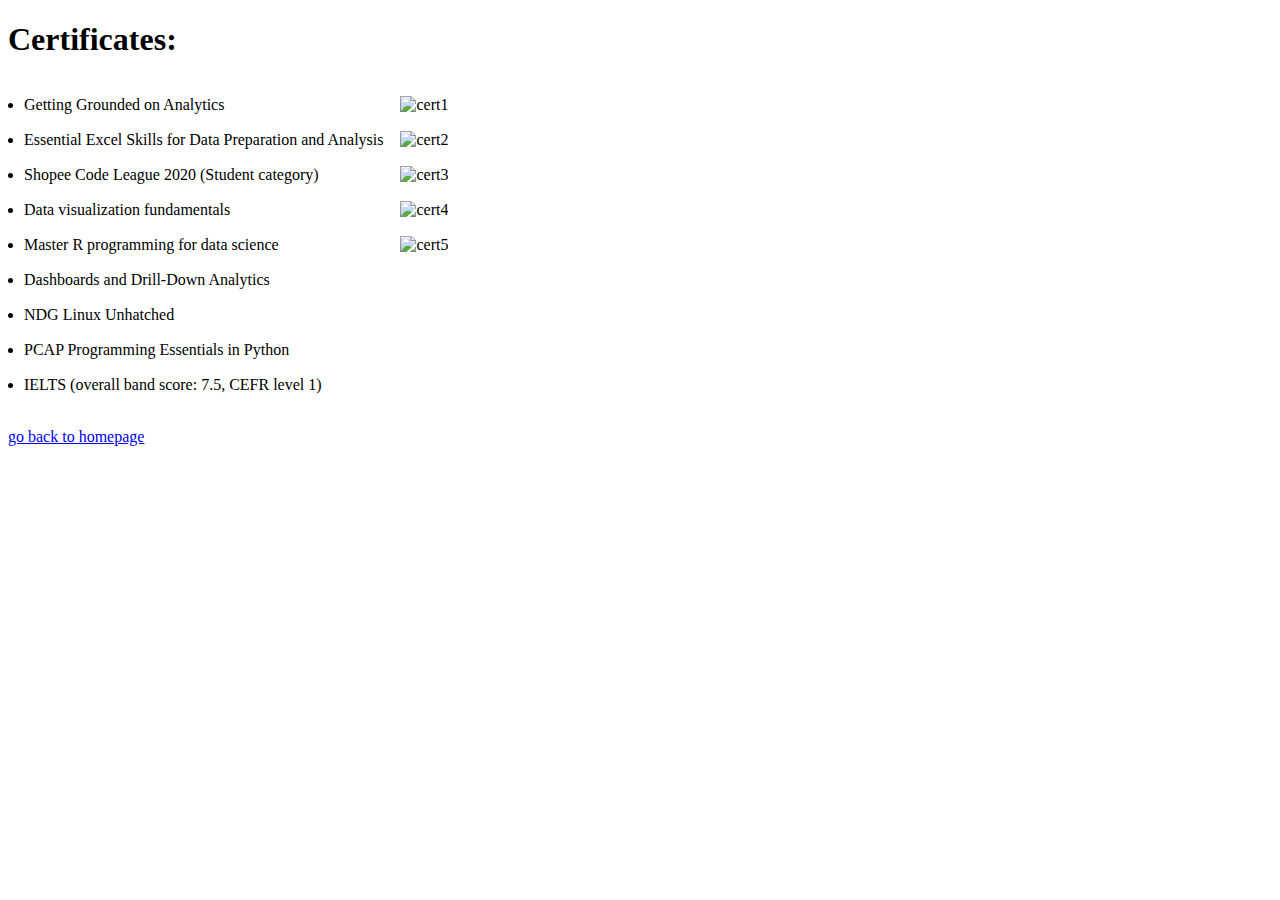
==== certificates.html @ 5db117c2 "Add files via upload" ====
<!DOCTYPE html>
<html lang="en" dir="ltr">
  <head>
    <meta charset="utf-8">
    <title>Certificates</title>
    <link rel="stylesheet" href="css/styles.css">
  </head>
  <body>
    <h1><strong>Certificates:</strong></h1>
    <table cellspacing="15">
      <tr>
        <td><li>Getting Grounded on Analytics</li></td>
        <td><img src="images/getting grounded analytics.png" alt="cert1"></td>
      </tr>
      <tr>
        <td><li>Essential Excel Skills for Data Preparation and Analysis</li></td>
        <td><img src="images/excel.png" alt="cert2"></td>
      </tr>
      <tr>
        <td><li>Shopee Code League 2020 (Student category)</li></td>
        <td><img src="images/shopee code league.png" alt="cert3"></td>
      </tr>
      <tr>
        <td><li>Data visualization fundamentals</li></td>
        <td><img src="images/data visualization.png" alt="cert4"></td>
      </tr>
      <tr>
        <td><li>Master R programming for data science</li></td>
        <td><img src="images/R-Prog.png" alt="cert5"></td>
      </tr>
      <tr>
        <td><li>Dashboards and Drill-Down Analytics</li></td>
        <td><img src="images/dashboard.png" alt=""></td>
      </tr>
      <tr>
        <td><li>NDG Linux Unhatched</li></td>
        <td><img src="images/linux.png" alt=""></td>
      </tr>
      <tr>
        <td><li>PCAP Programming Essentials in Python</li></td>
        <td><img src="images/Python.png" alt=""></td>
      </tr>
      <tr>
        <td><li>IELTS (overall band score: 7.5, CEFR level 1)</li></td>
        <td><img src="images/ielts.jpg" alt=""></td>
      </tr>
    </table>
    <br>
    <a href="index.html">go back to homepage</a>
  </body>
</html>
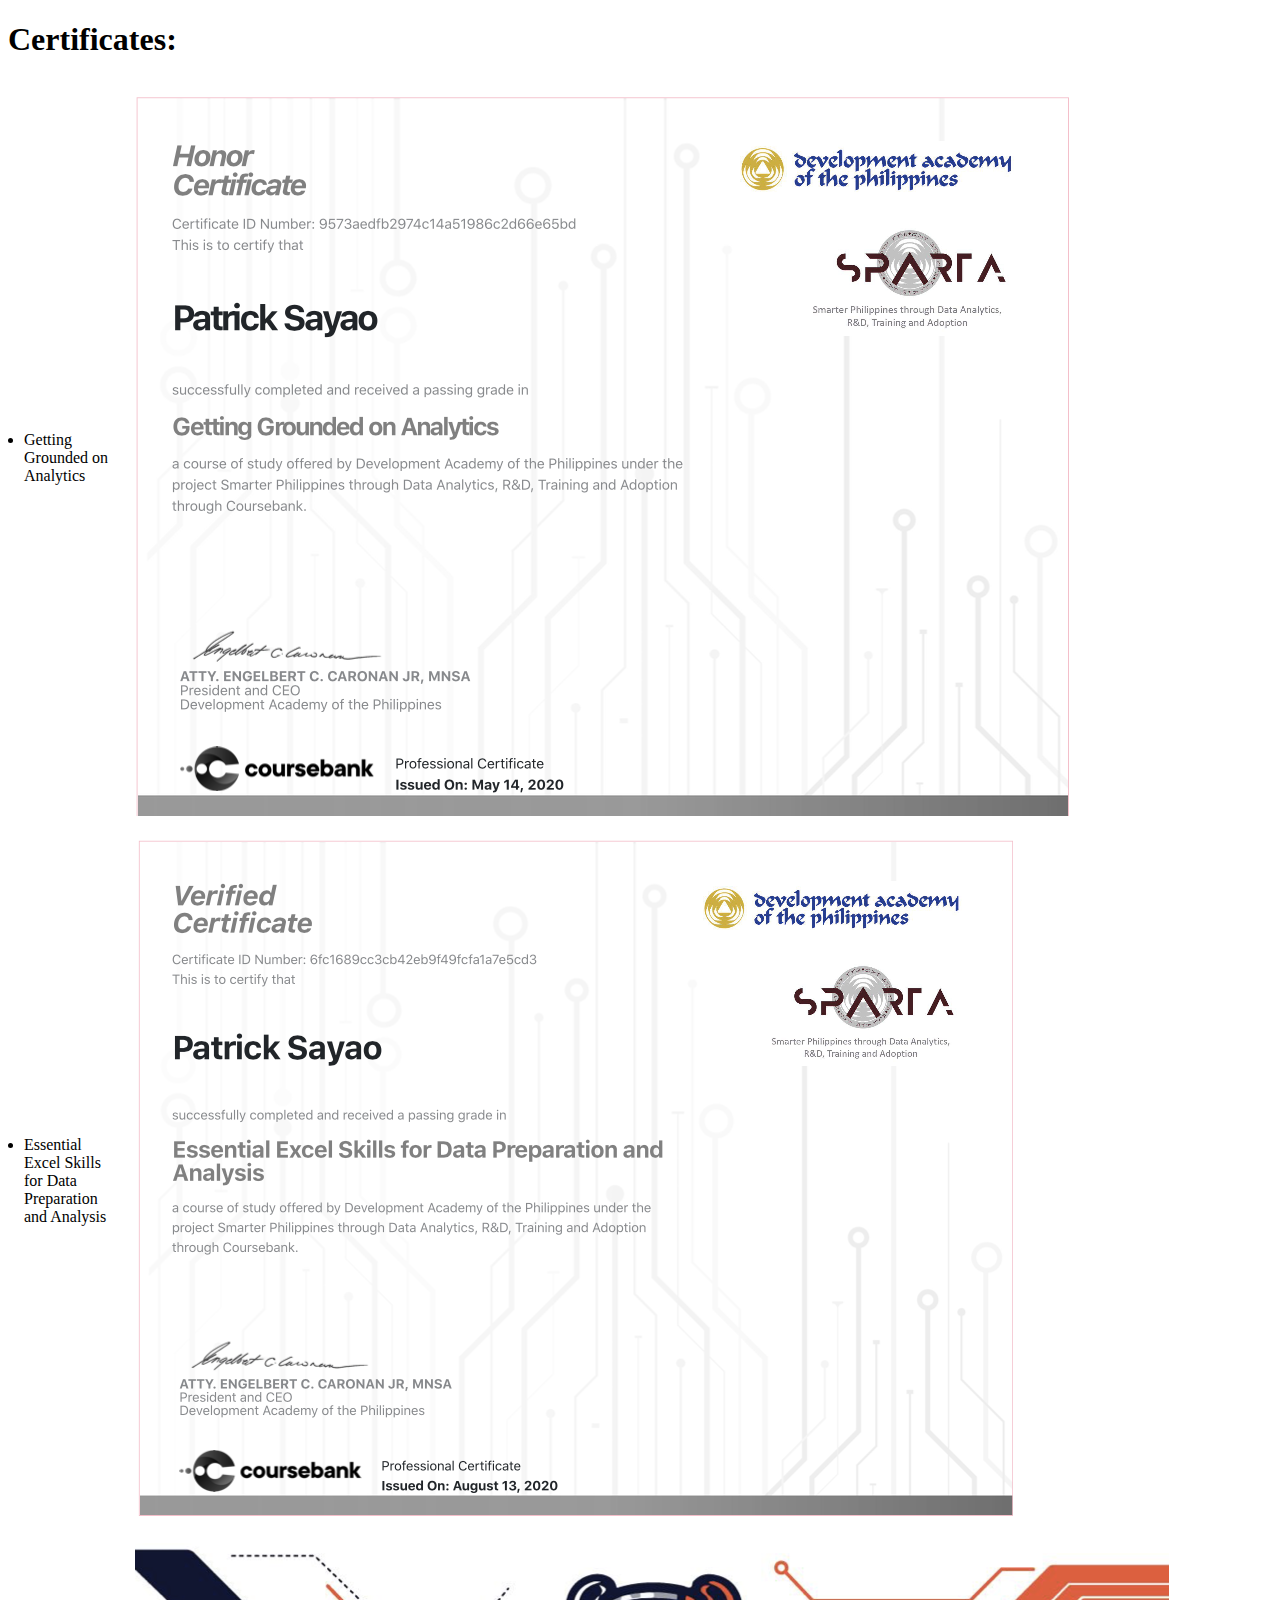
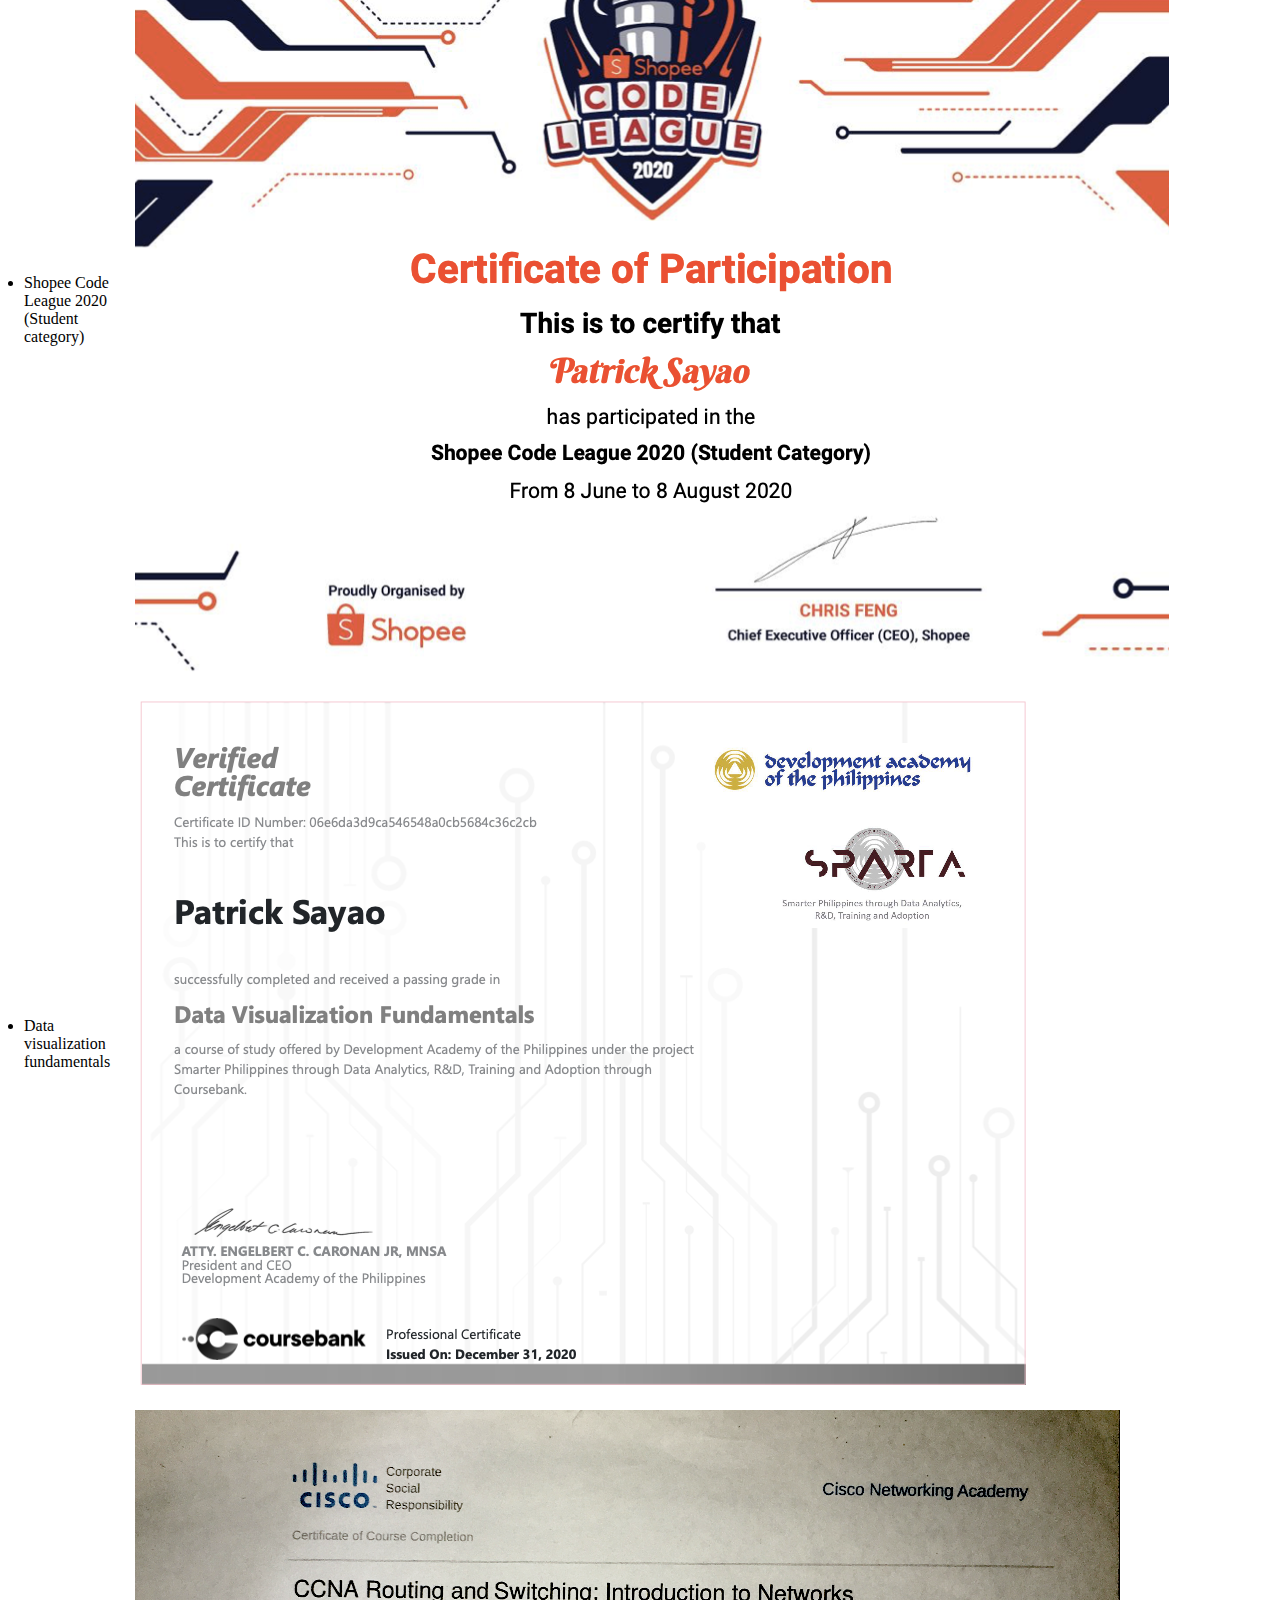
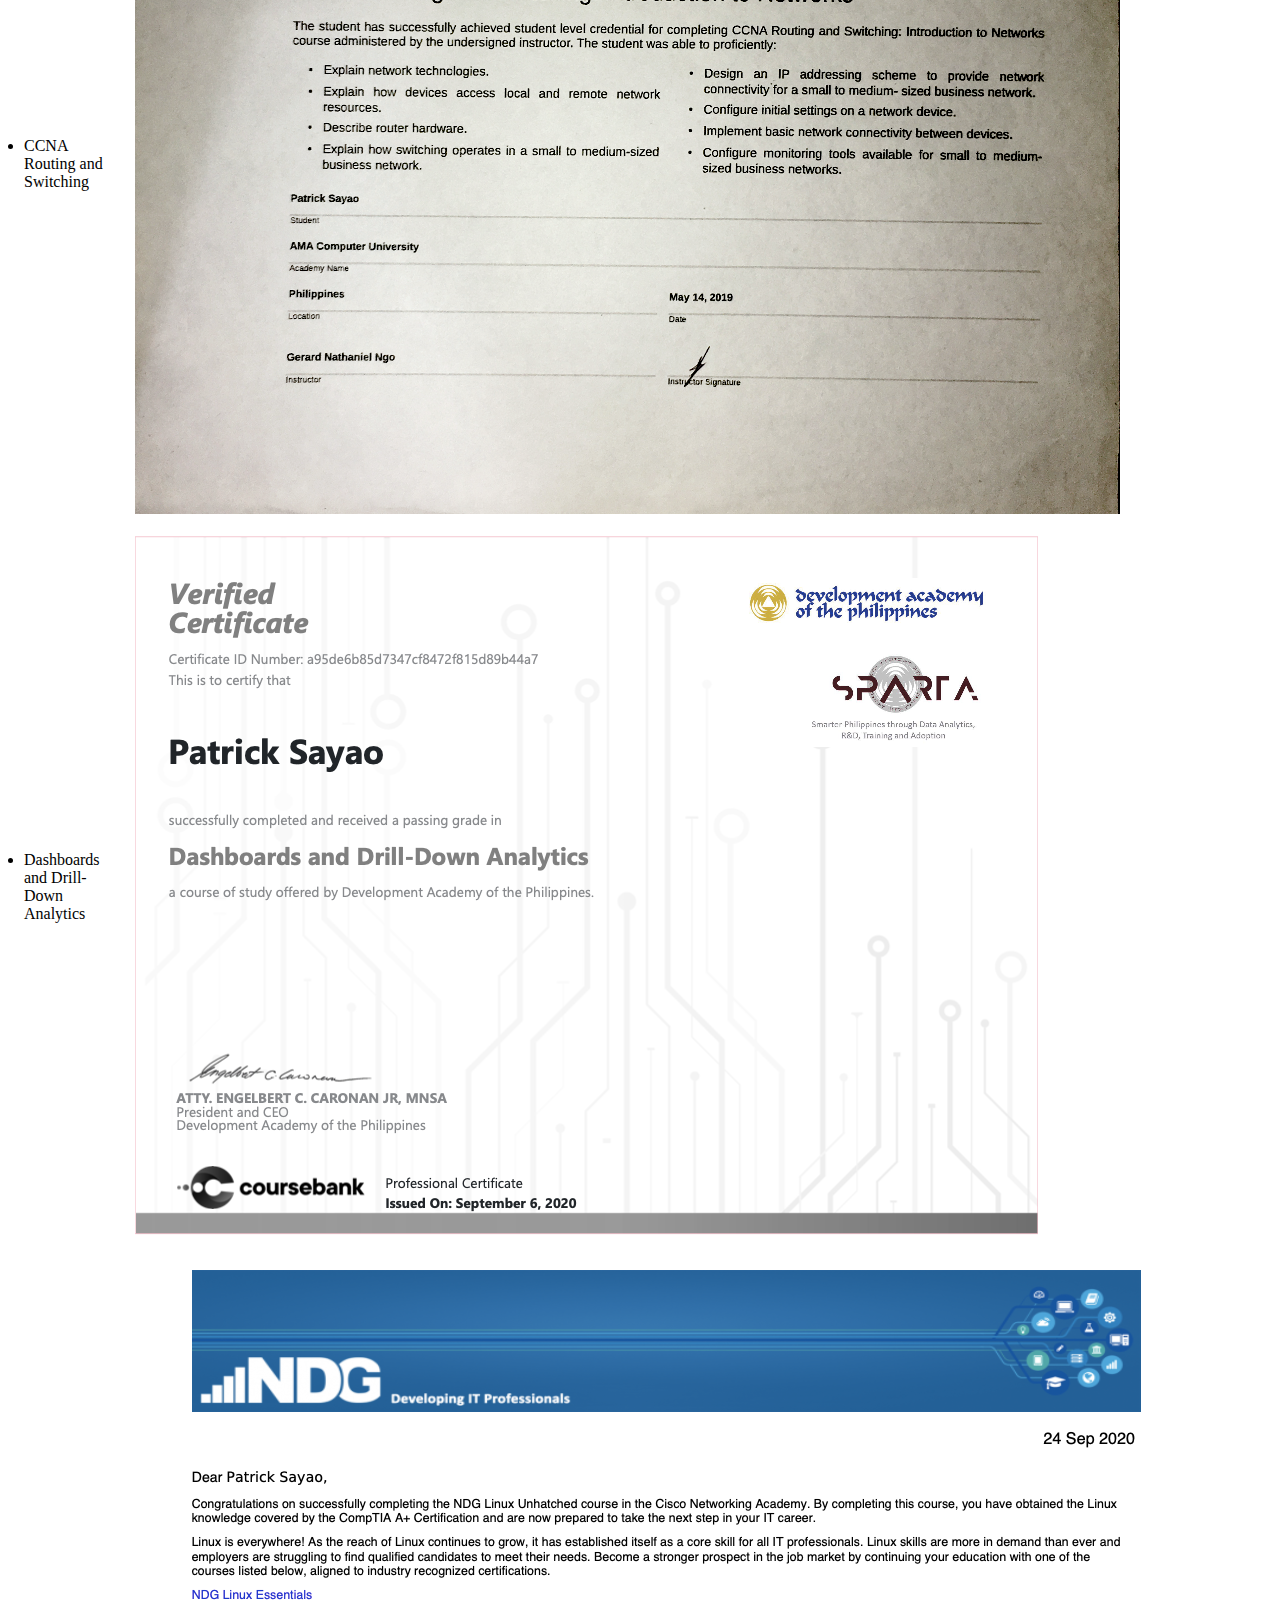
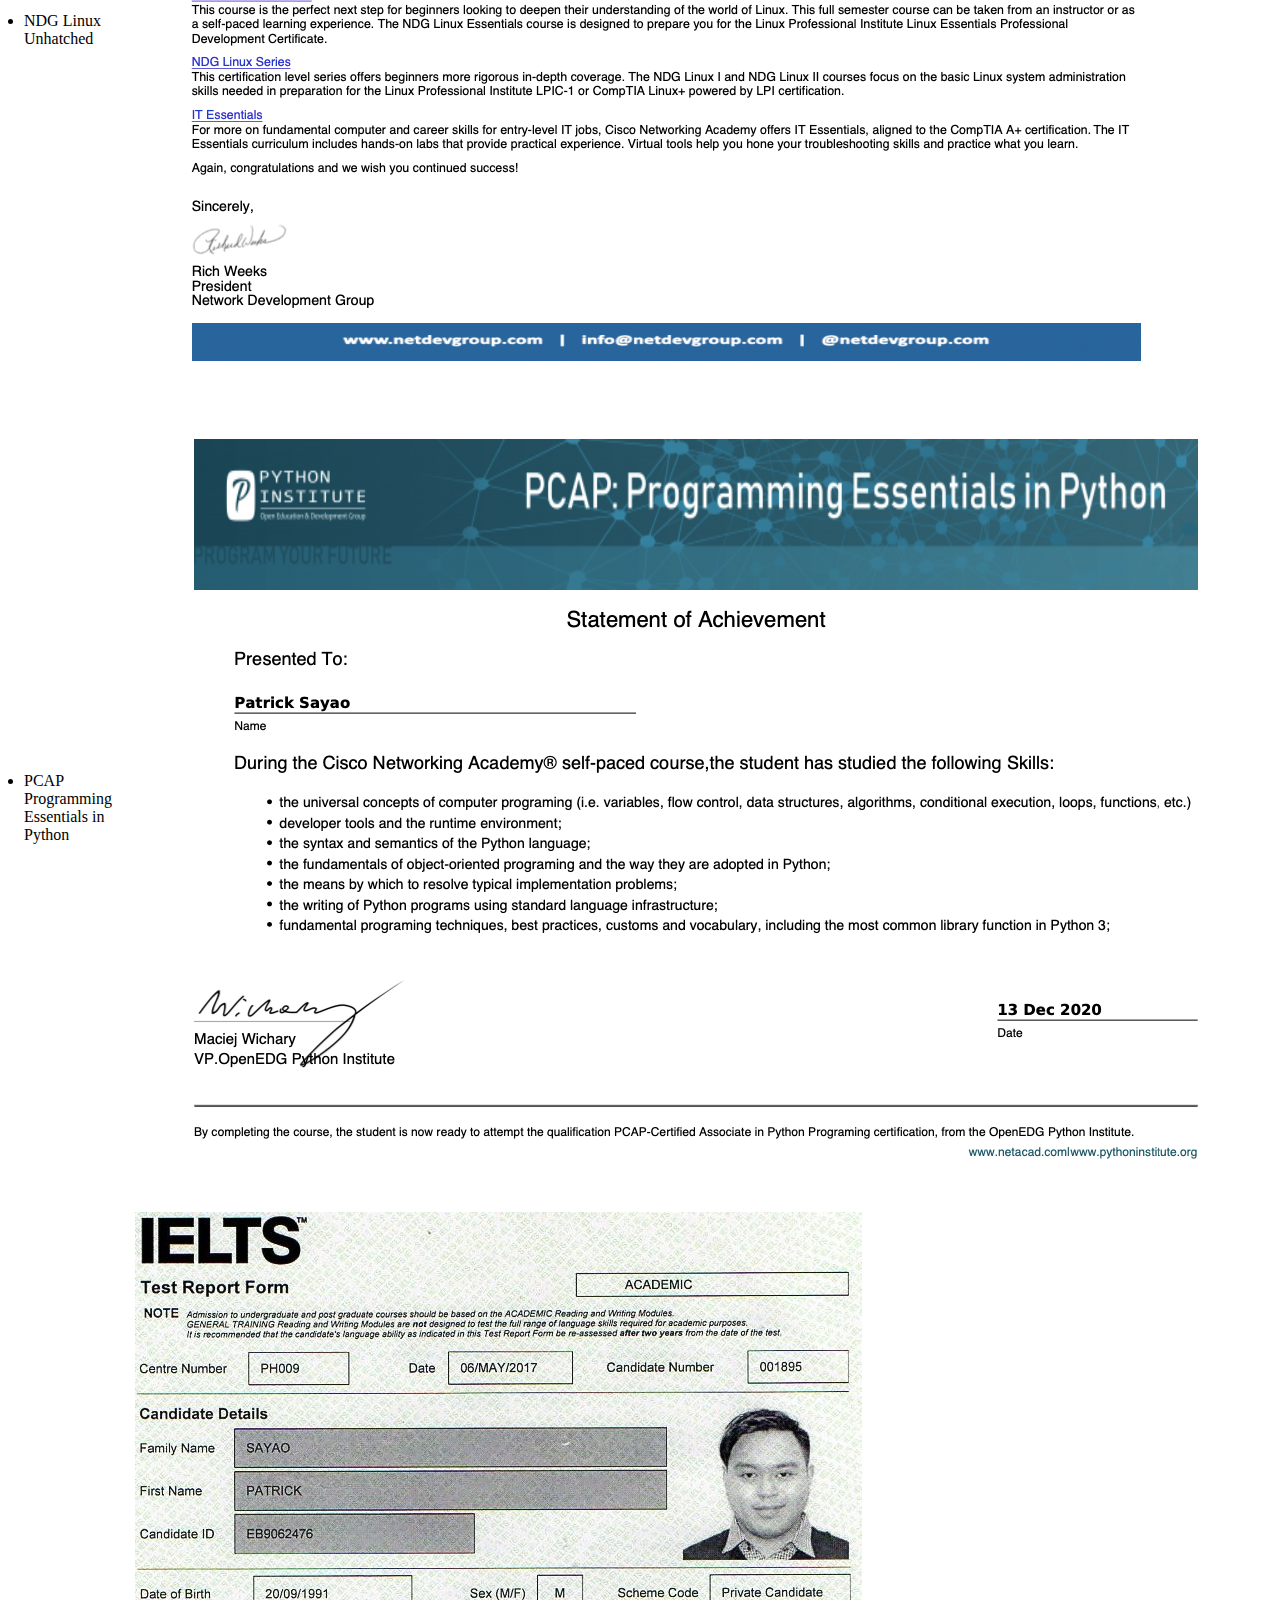
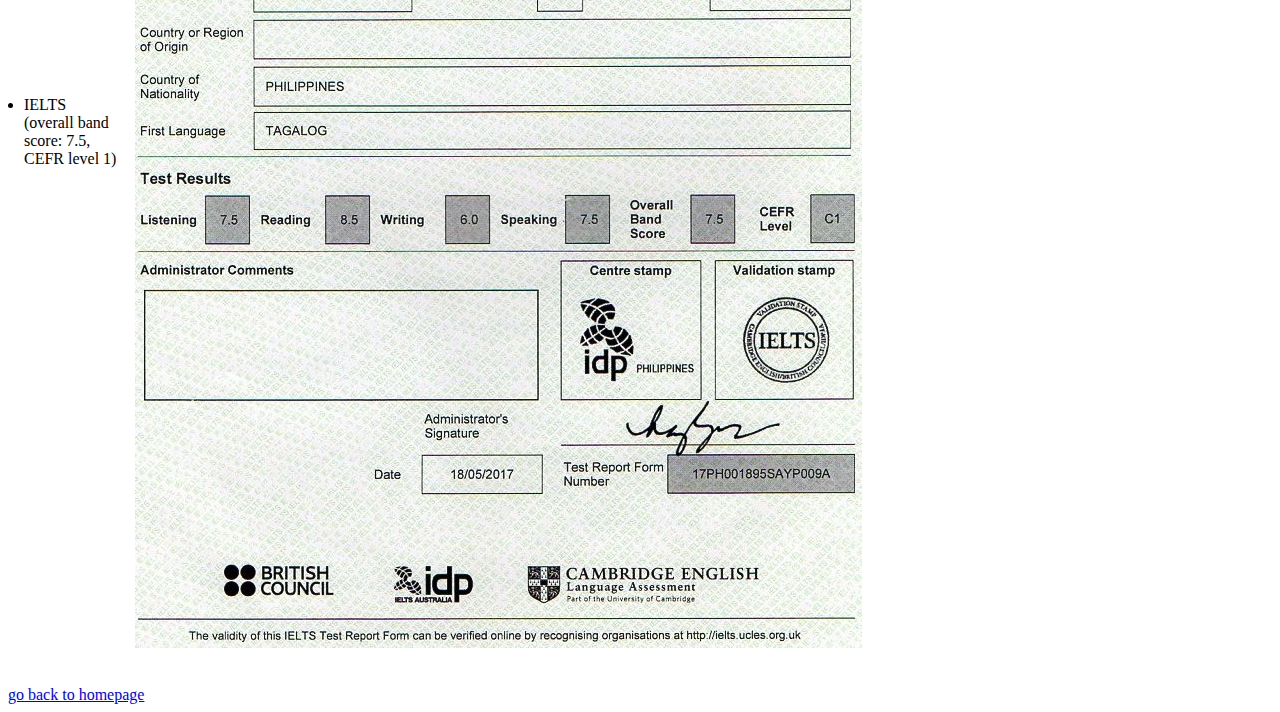
==== commit e8a5f7e7: "Add files via upload" ====
--- a/certificates.html
+++ b/certificates.html
@@ -25,8 +25,8 @@
         <td><img src="images/data visualization.png" alt="cert4"></td>
       </tr>
       <tr>
-        <td><li>Master R programming for data science</li></td>
-        <td><img src="images/R-Prog.png" alt="cert5"></td>
+        <td><li>CCNA Routing and Switching</li></td>
+        <td><img src="images/CCNA.png" alt="cert5"></td>
       </tr>
       <tr>
         <td><li>Dashboards and Drill-Down Analytics</li></td>
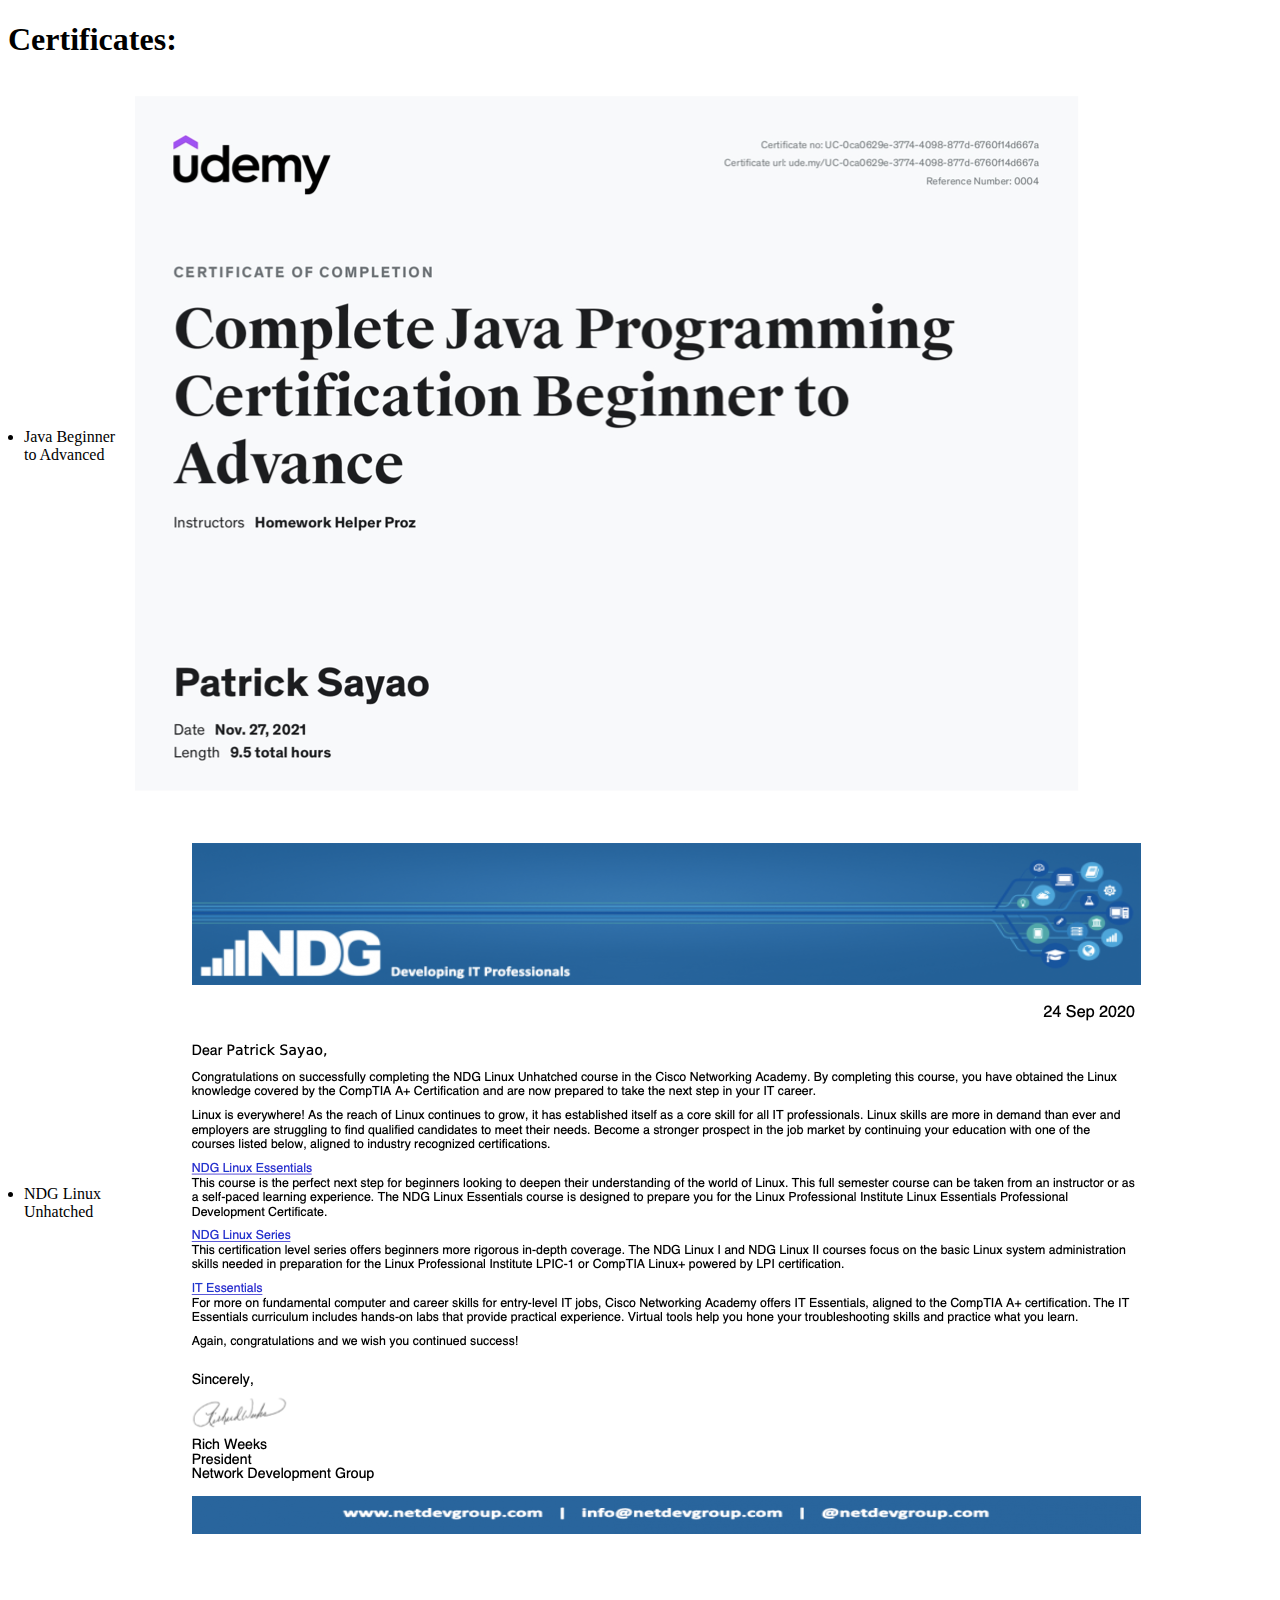
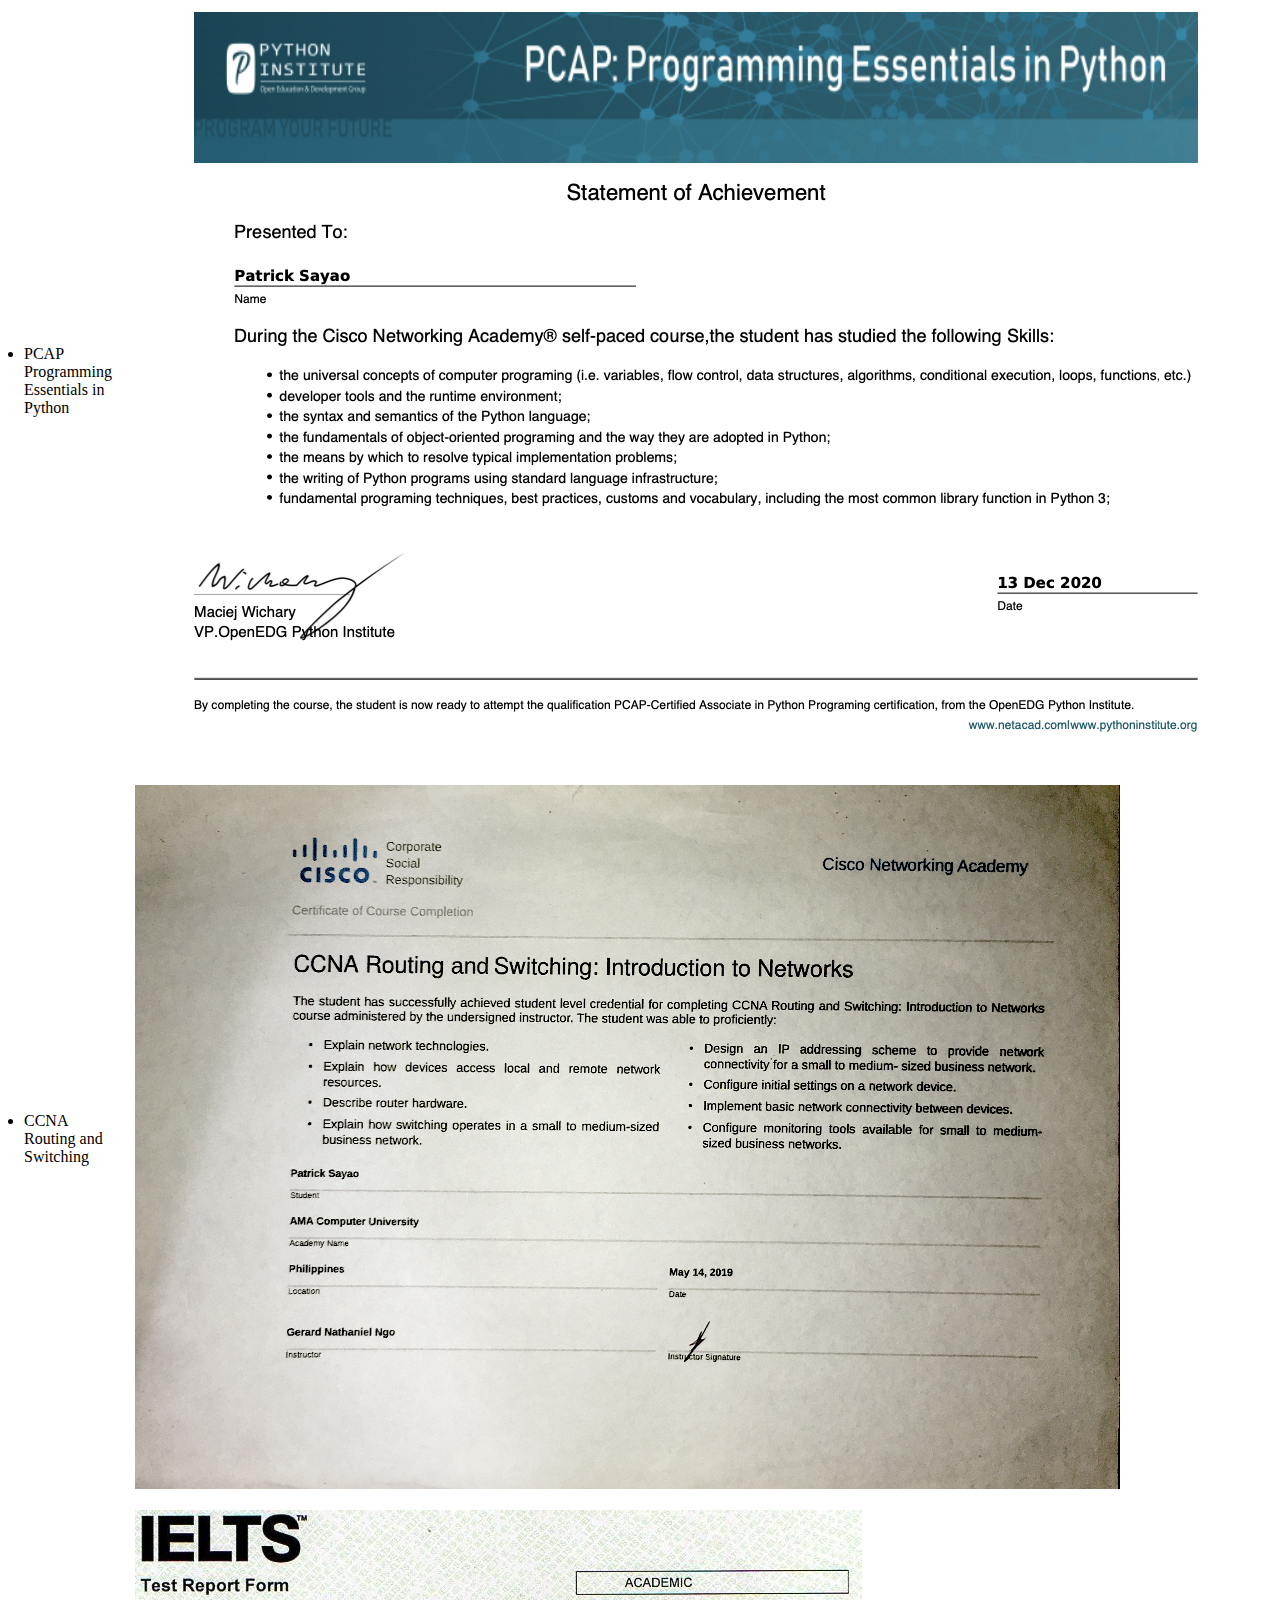
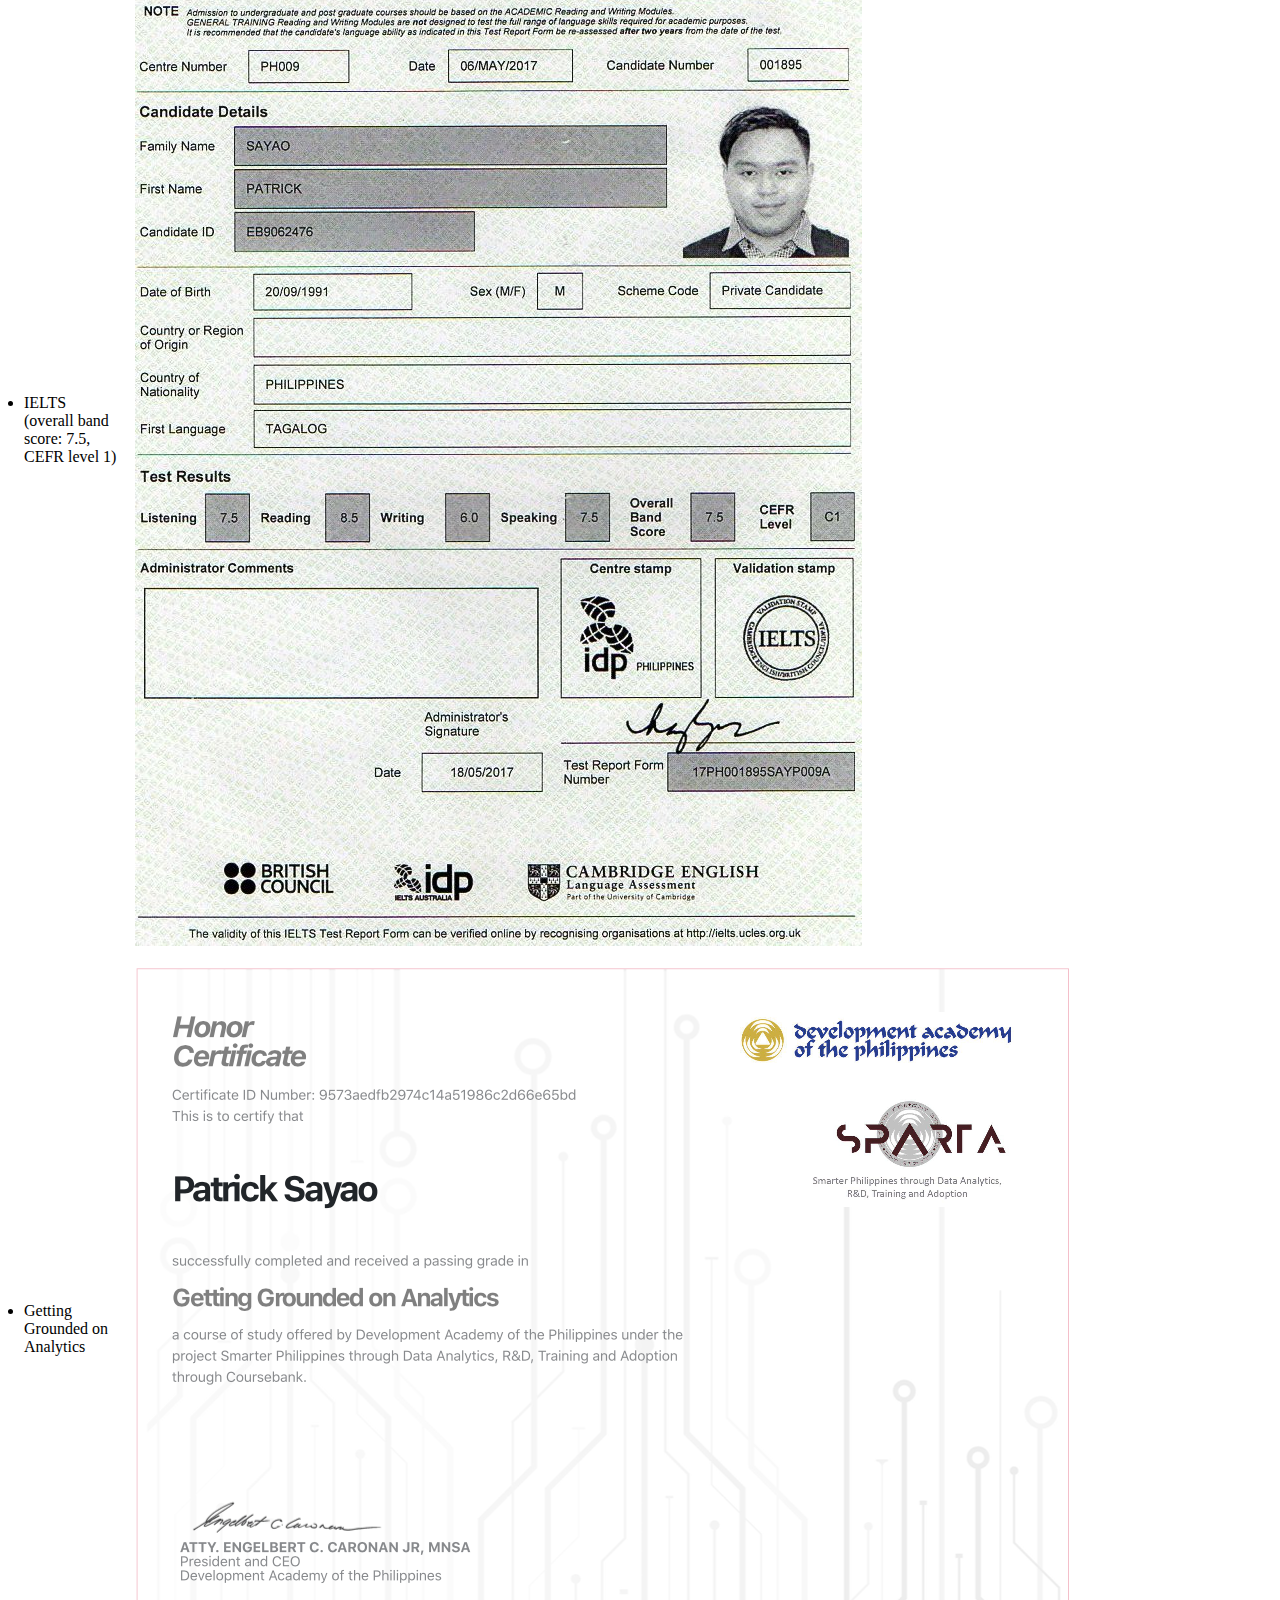
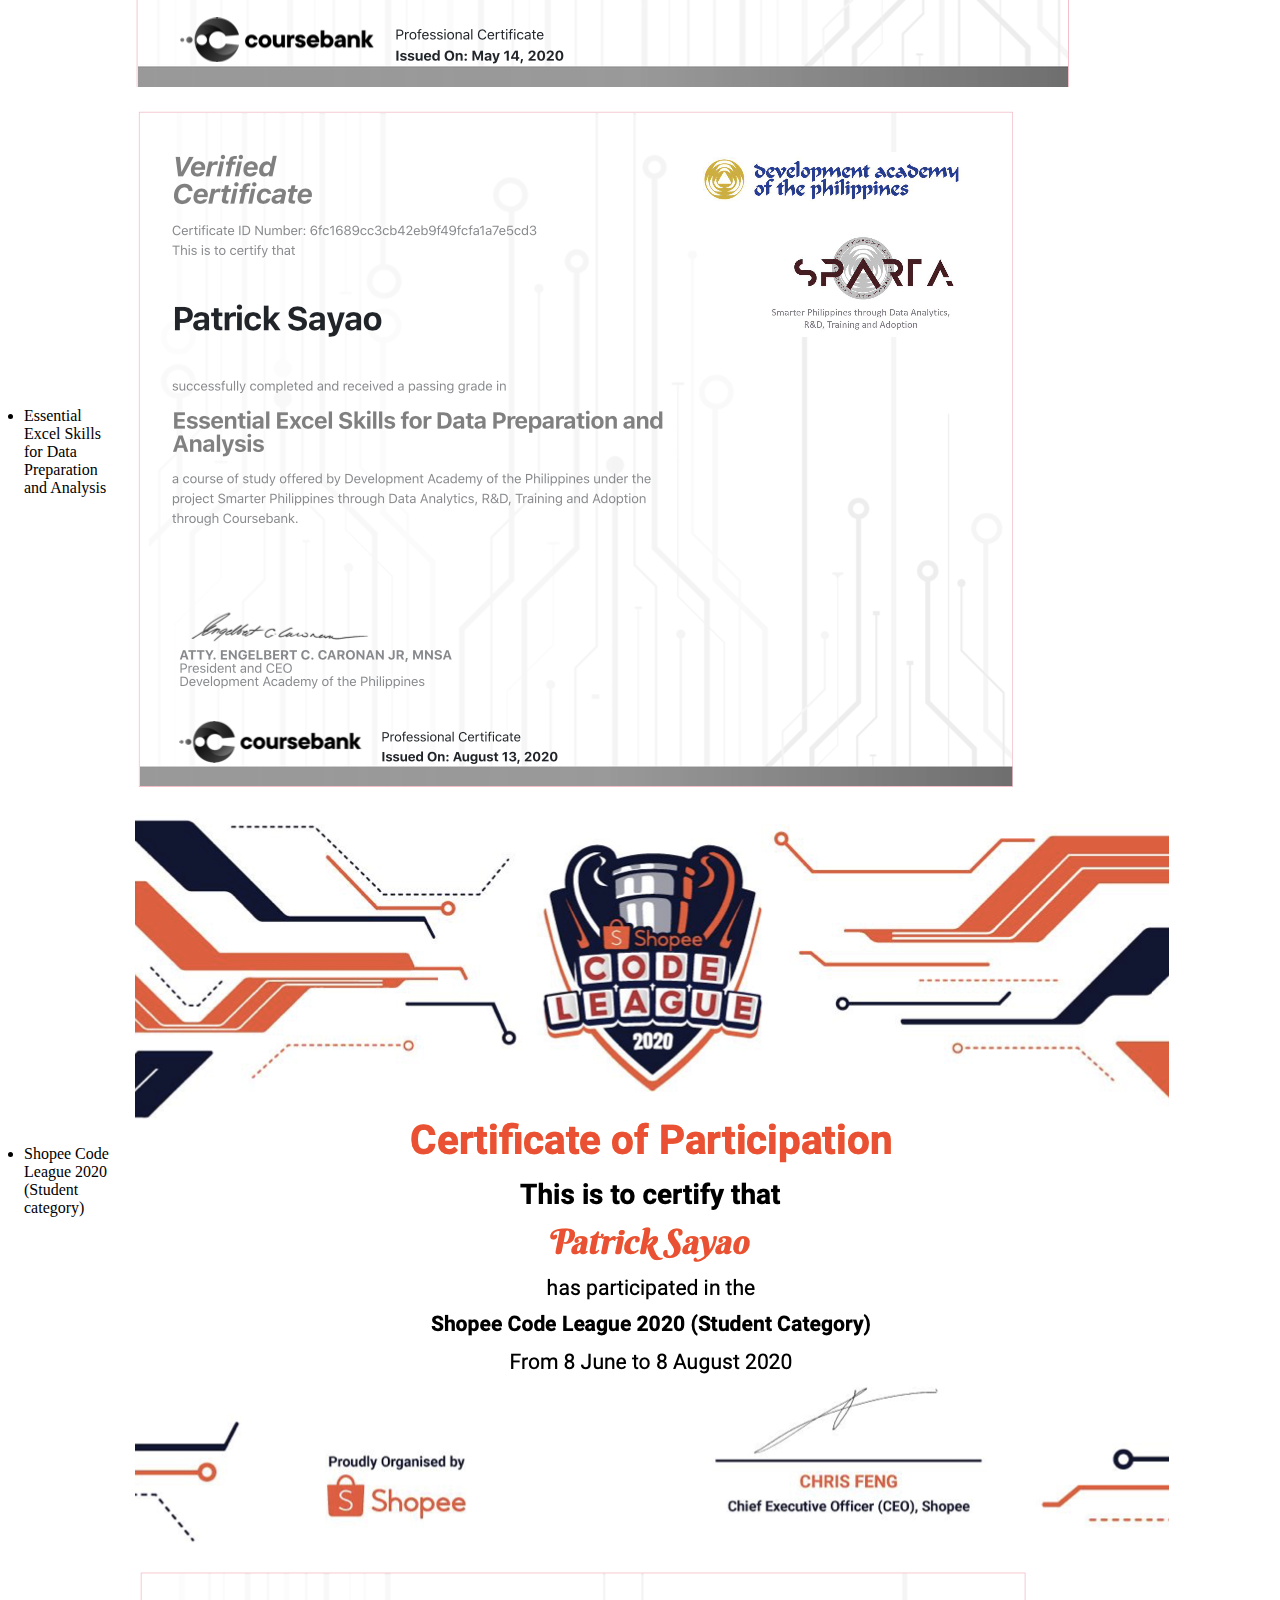
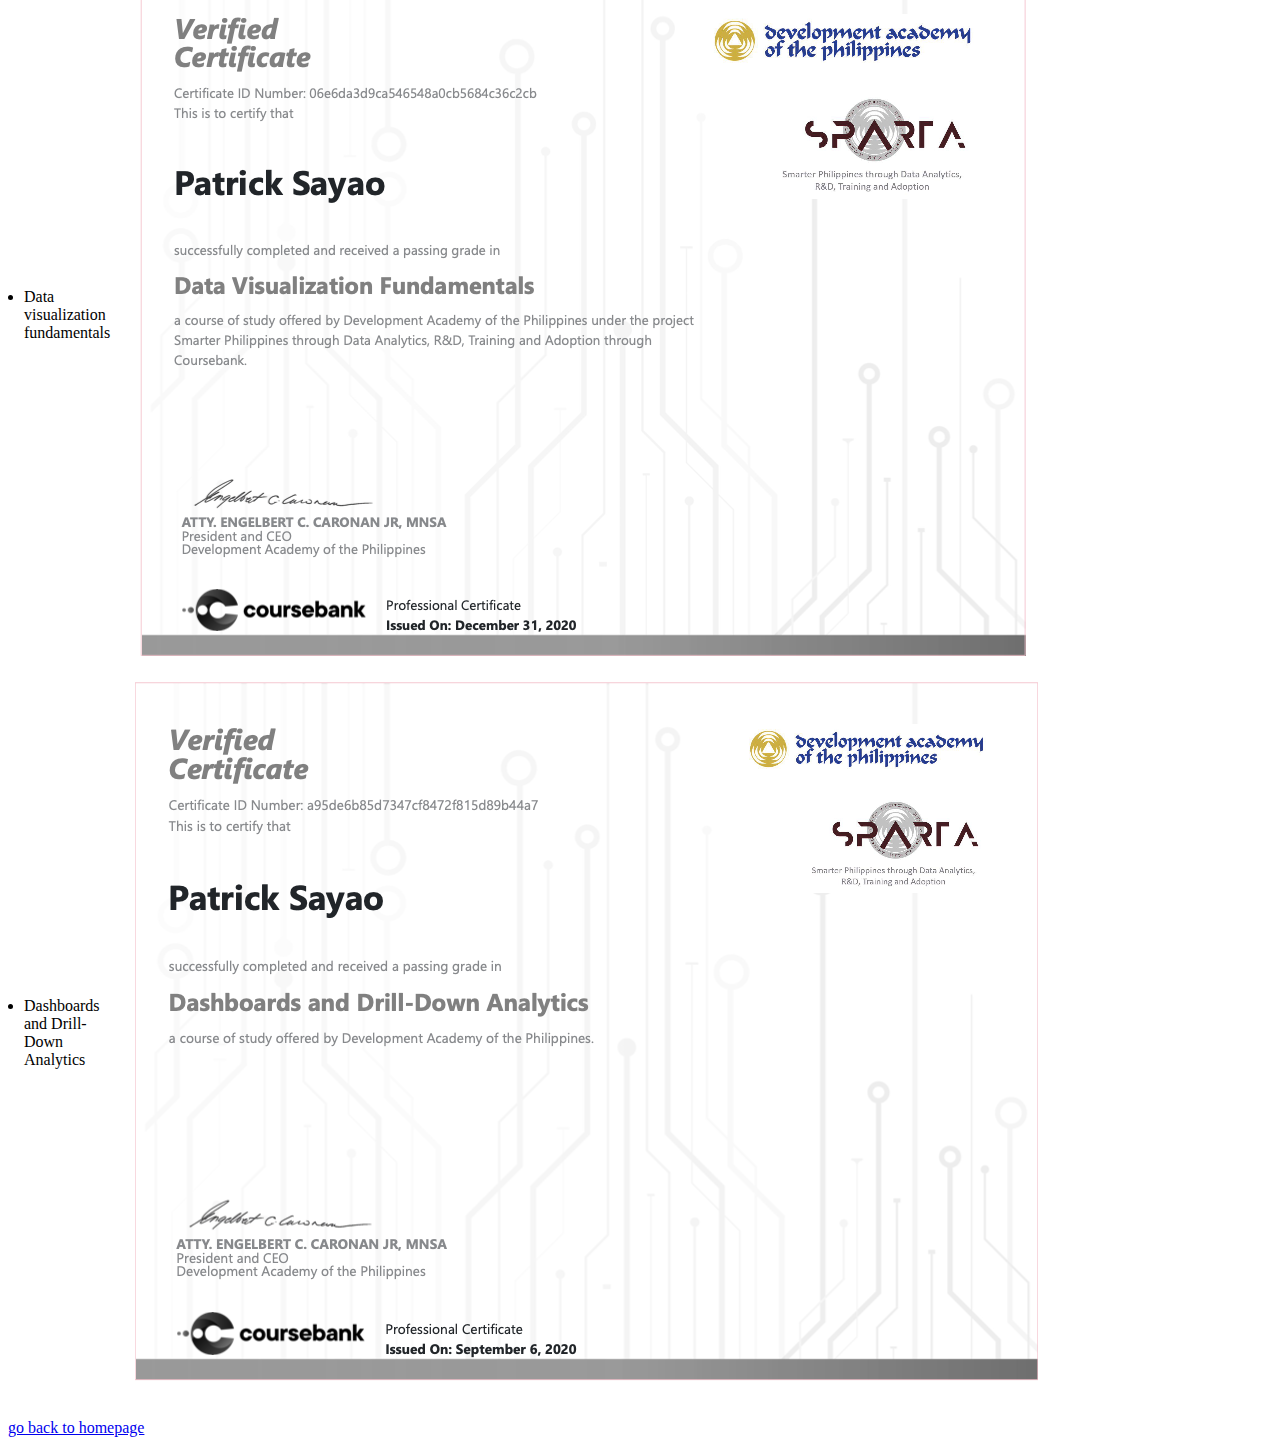
==== commit 14bad0ff: "Add files via upload" ====
--- a/certificates.html
+++ b/certificates.html
@@ -8,6 +8,27 @@
   <body>
     <h1><strong>Certificates:</strong></h1>
     <table cellspacing="15">
+      <tr>
+        <td><li>Java Beginner to Advanced</li></td>
+        <td><img src="images/java-cert.png" alt=""></td>
+      </tr>
+      <tr>
+      <tr>
+        <td><li>NDG Linux Unhatched</li></td>
+        <td><img src="images/linux.png" alt=""></td>
+      </tr>
+      <tr>
+        <td><li>PCAP Programming Essentials in Python</li></td>
+        <td><img src="images/Python.png" alt=""></td>
+      </tr>
+      <tr>
+        <td><li>CCNA Routing and Switching</li></td>
+        <td><img src="images/CCNA.png" alt="cert5"></td>
+      </tr>
+      <tr>
+        <td><li>IELTS (overall band score: 7.5, CEFR level 1)</li></td>
+        <td><img src="images/ielts.jpg" alt=""></td>
+      </tr>
       <tr>
         <td><li>Getting Grounded on Analytics</li></td>
         <td><img src="images/getting grounded analytics.png" alt="cert1"></td>
@@ -25,24 +46,8 @@
         <td><img src="images/data visualization.png" alt="cert4"></td>
       </tr>
       <tr>
-        <td><li>CCNA Routing and Switching</li></td>
-        <td><img src="images/CCNA.png" alt="cert5"></td>
-      </tr>
-      <tr>
         <td><li>Dashboards and Drill-Down Analytics</li></td>
         <td><img src="images/dashboard.png" alt=""></td>
-      </tr>
-      <tr>
-        <td><li>NDG Linux Unhatched</li></td>
-        <td><img src="images/linux.png" alt=""></td>
-      </tr>
-      <tr>
-        <td><li>PCAP Programming Essentials in Python</li></td>
-        <td><img src="images/Python.png" alt=""></td>
-      </tr>
-      <tr>
-        <td><li>IELTS (overall band score: 7.5, CEFR level 1)</li></td>
-        <td><img src="images/ielts.jpg" alt=""></td>
       </tr>
     </table>
     <br>
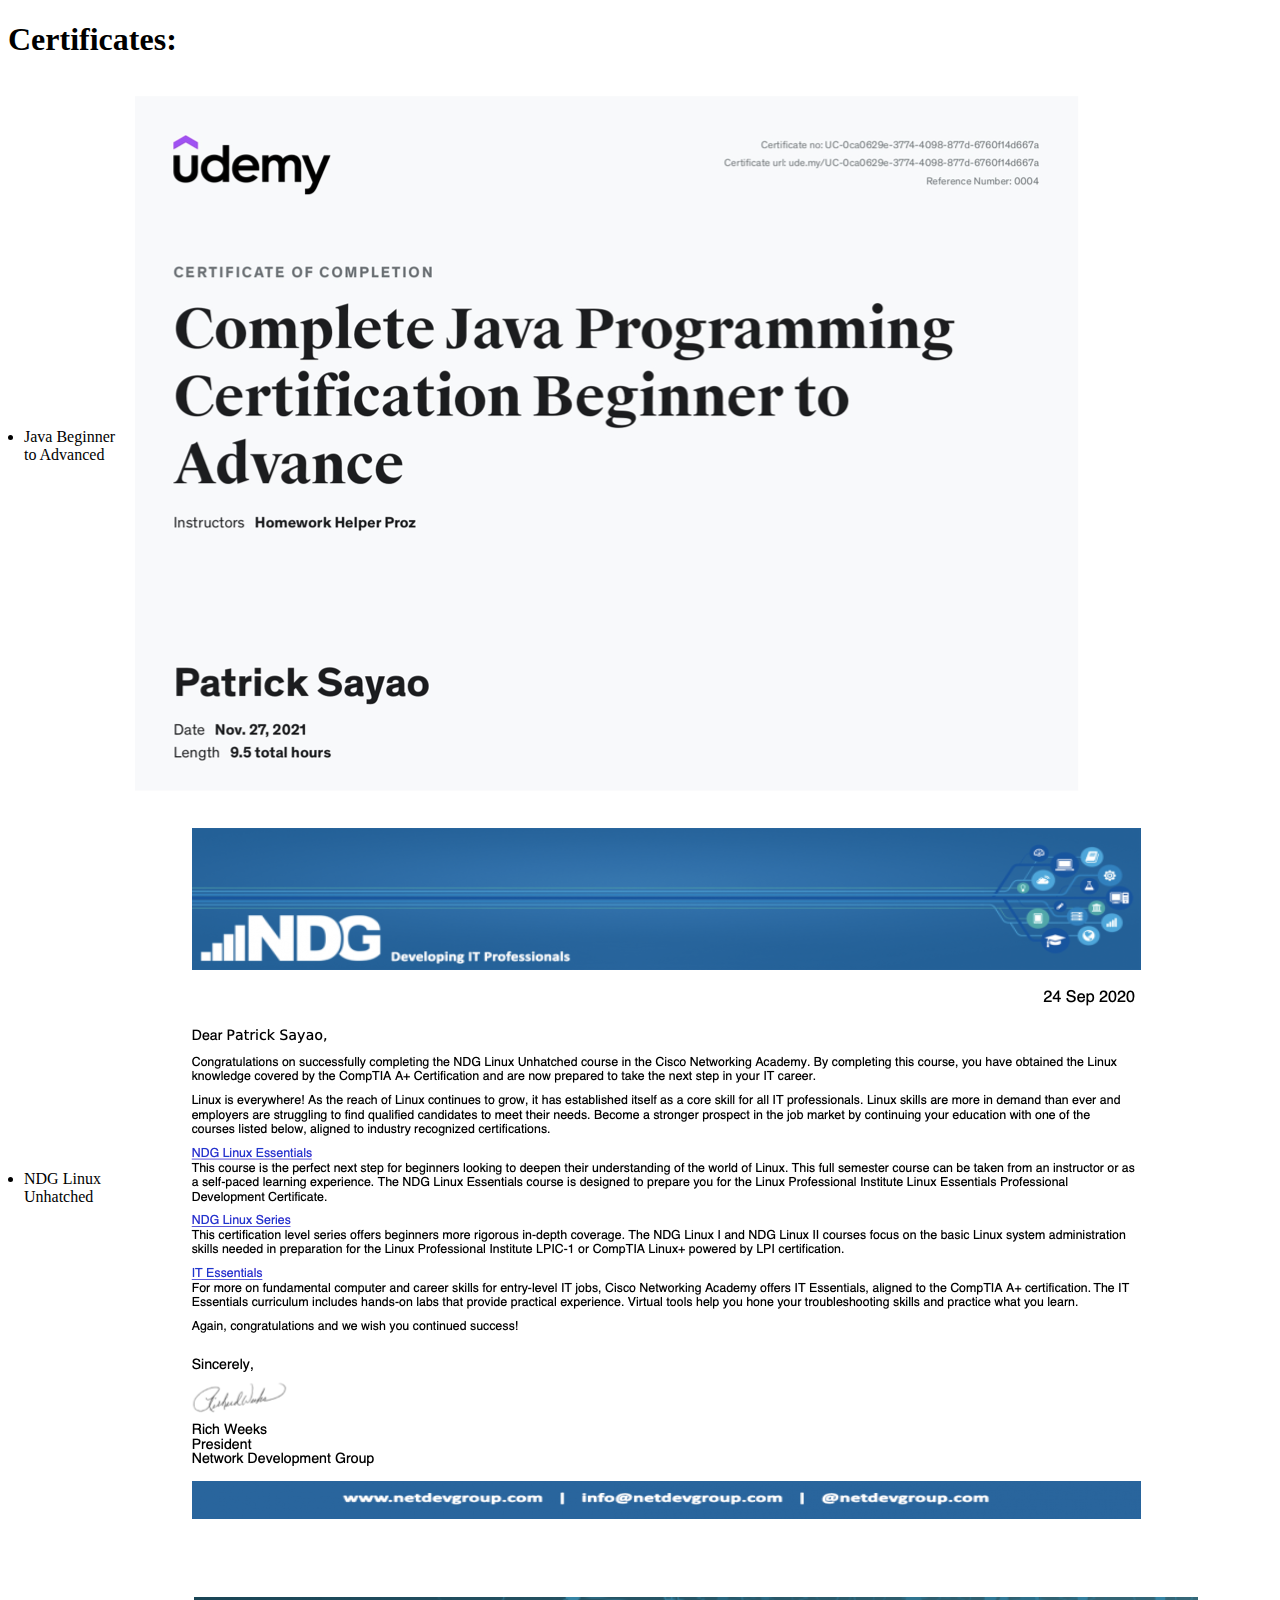
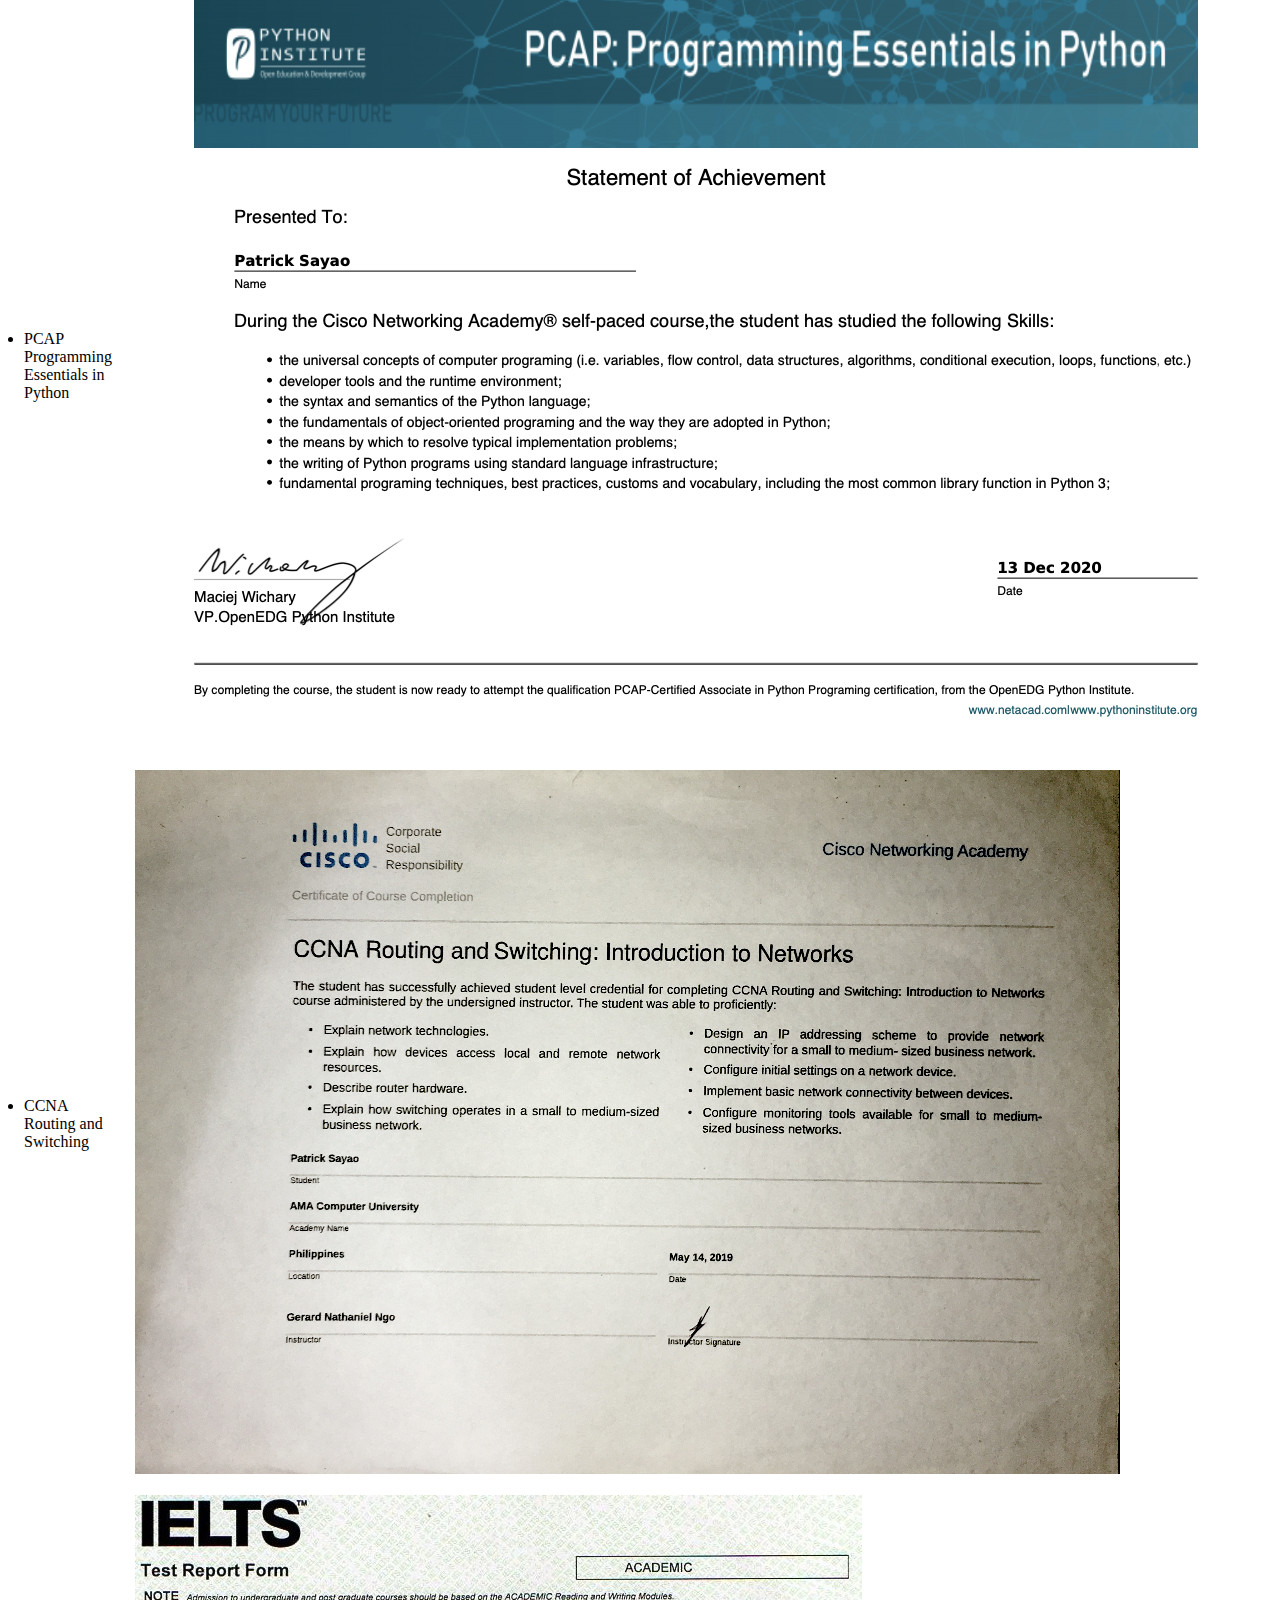
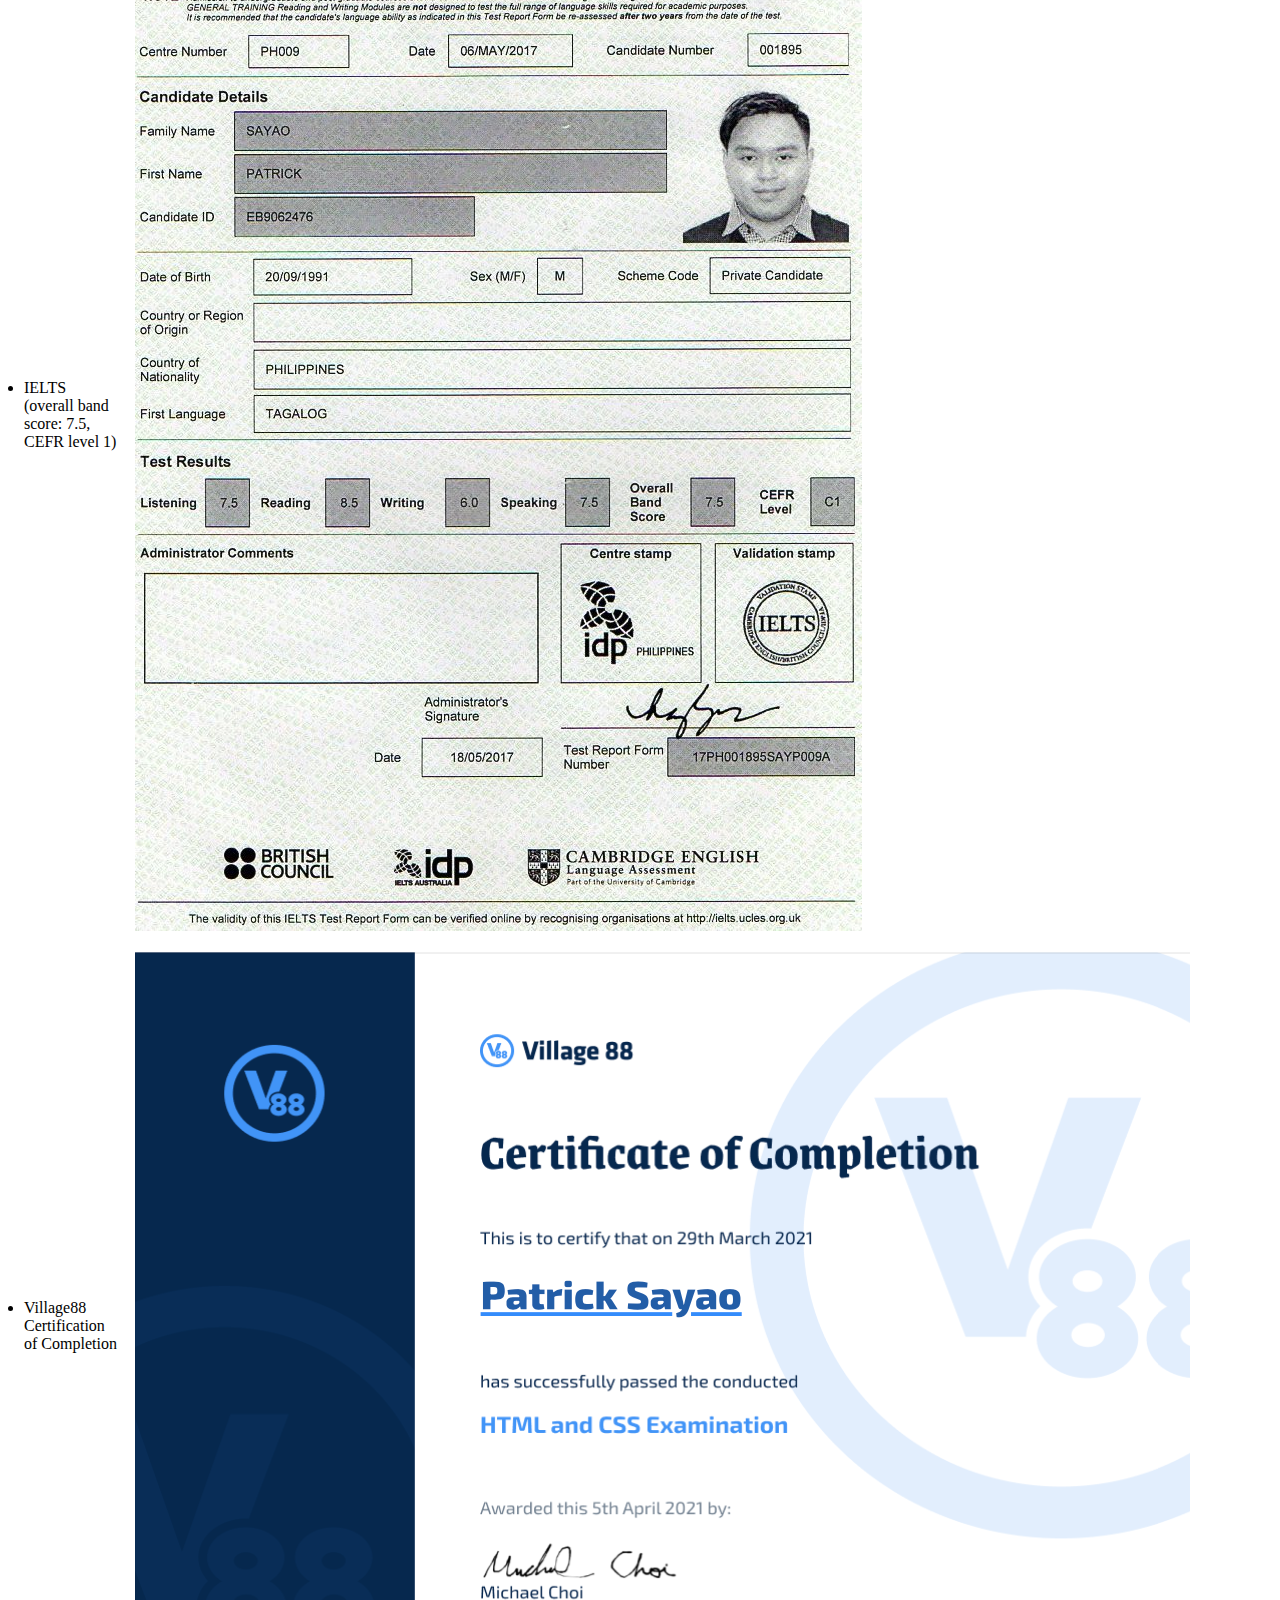
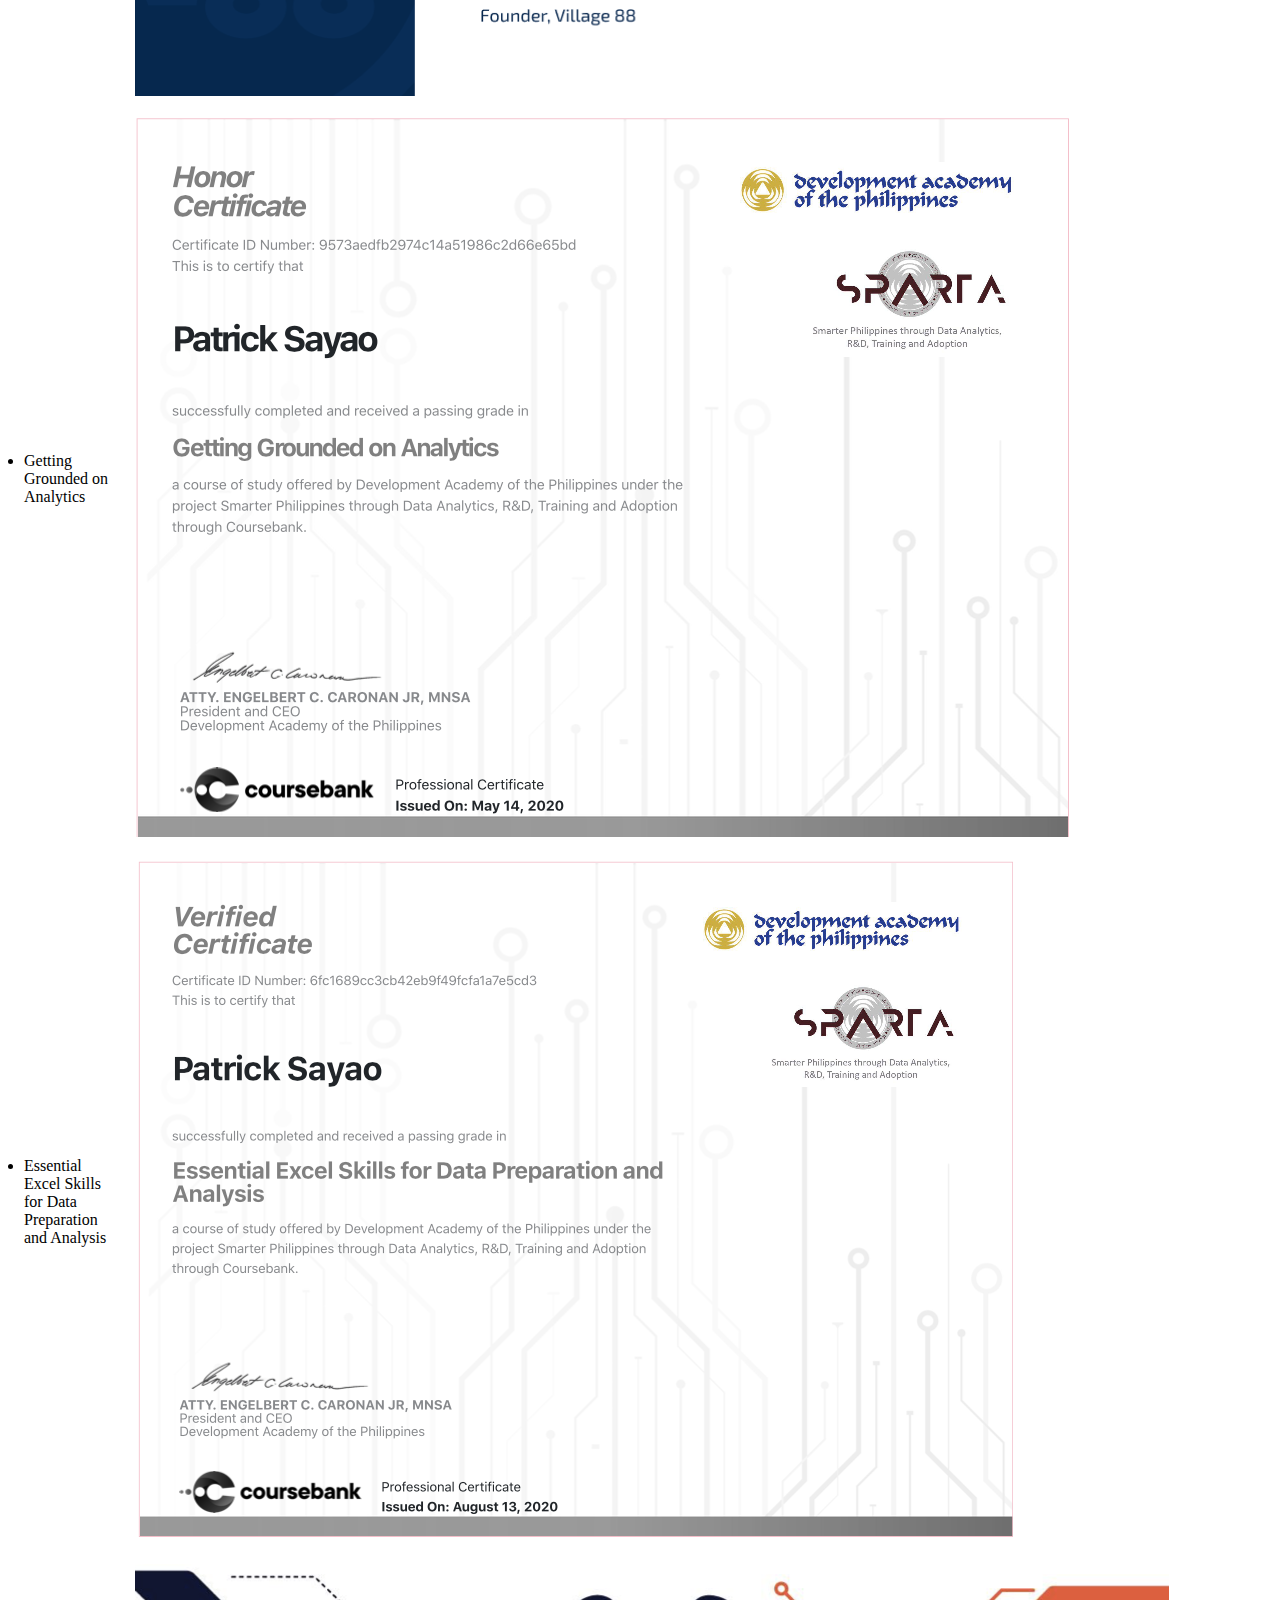
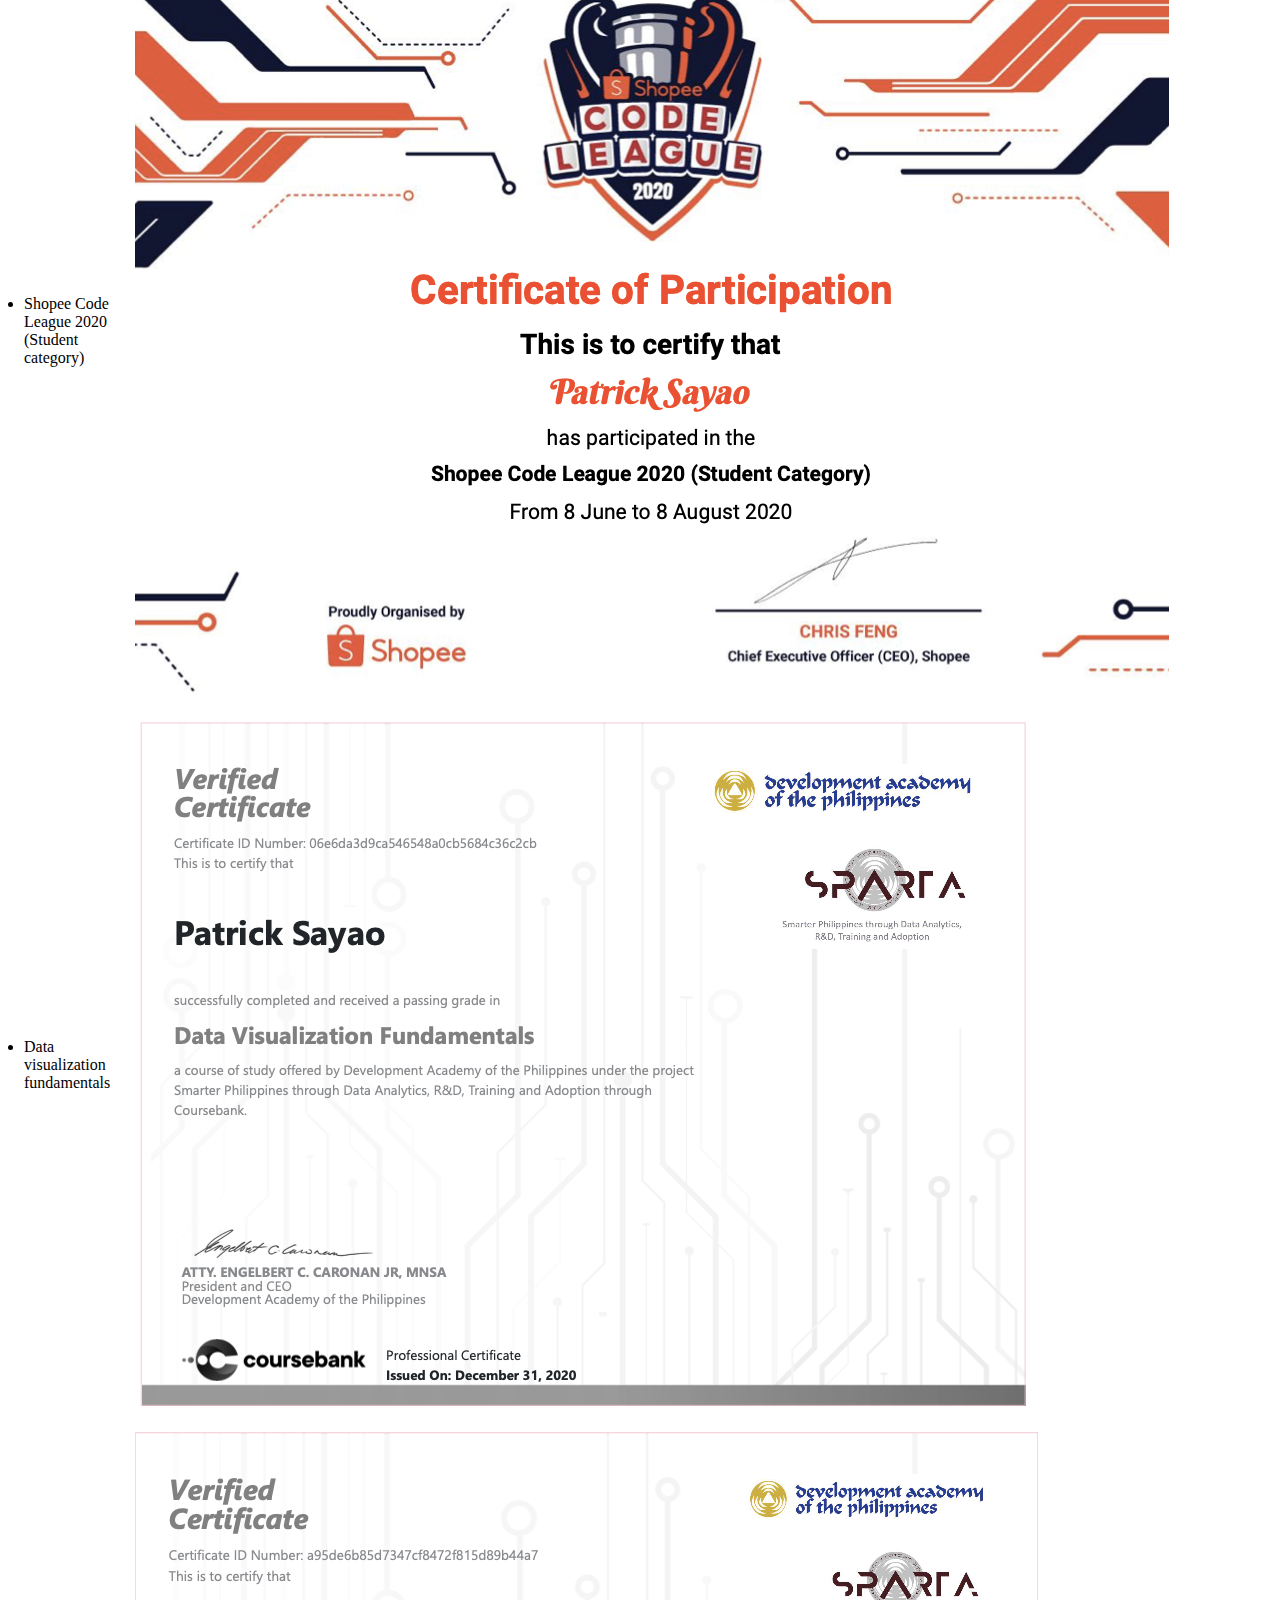
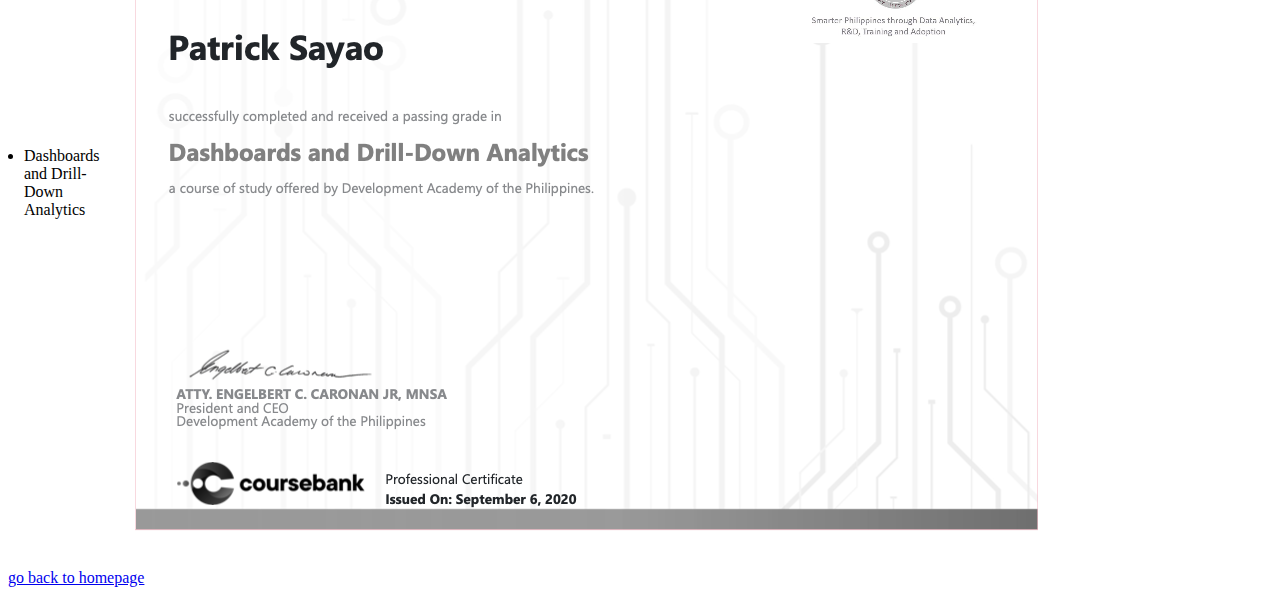
==== commit 6f87e881: "Add files via upload" ====
--- a/certificates.html
+++ b/certificates.html
@@ -13,7 +13,6 @@
         <td><img src="images/java-cert.png" alt=""></td>
       </tr>
       <tr>
-      <tr>
         <td><li>NDG Linux Unhatched</li></td>
         <td><img src="images/linux.png" alt=""></td>
       </tr>
@@ -28,6 +27,10 @@
       <tr>
         <td><li>IELTS (overall band score: 7.5, CEFR level 1)</li></td>
         <td><img src="images/ielts.jpg" alt=""></td>
+      </tr>
+      <tr>
+        <td><li>Village88 Certification of Completion</li></td>
+        <td><img src="images/v88-cert.png" alt=""></td>
       </tr>
       <tr>
         <td><li>Getting Grounded on Analytics</li></td>
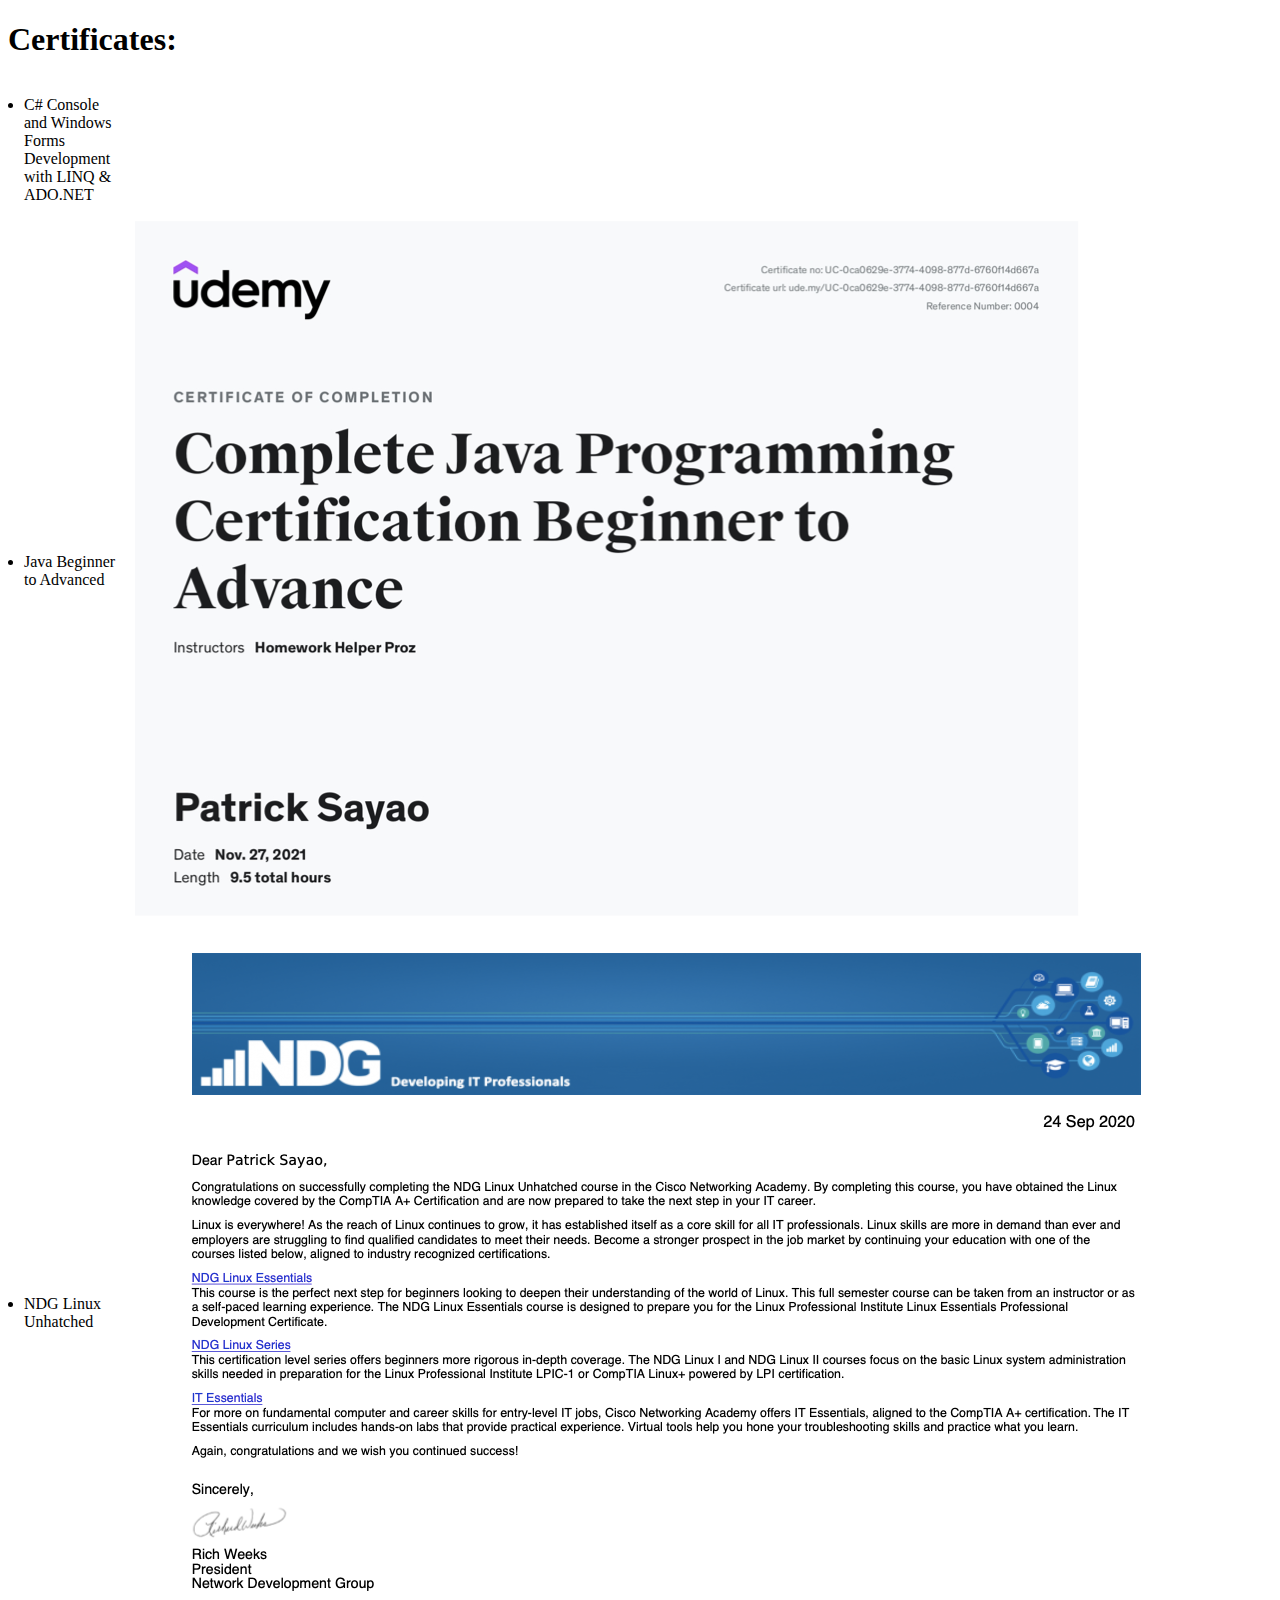
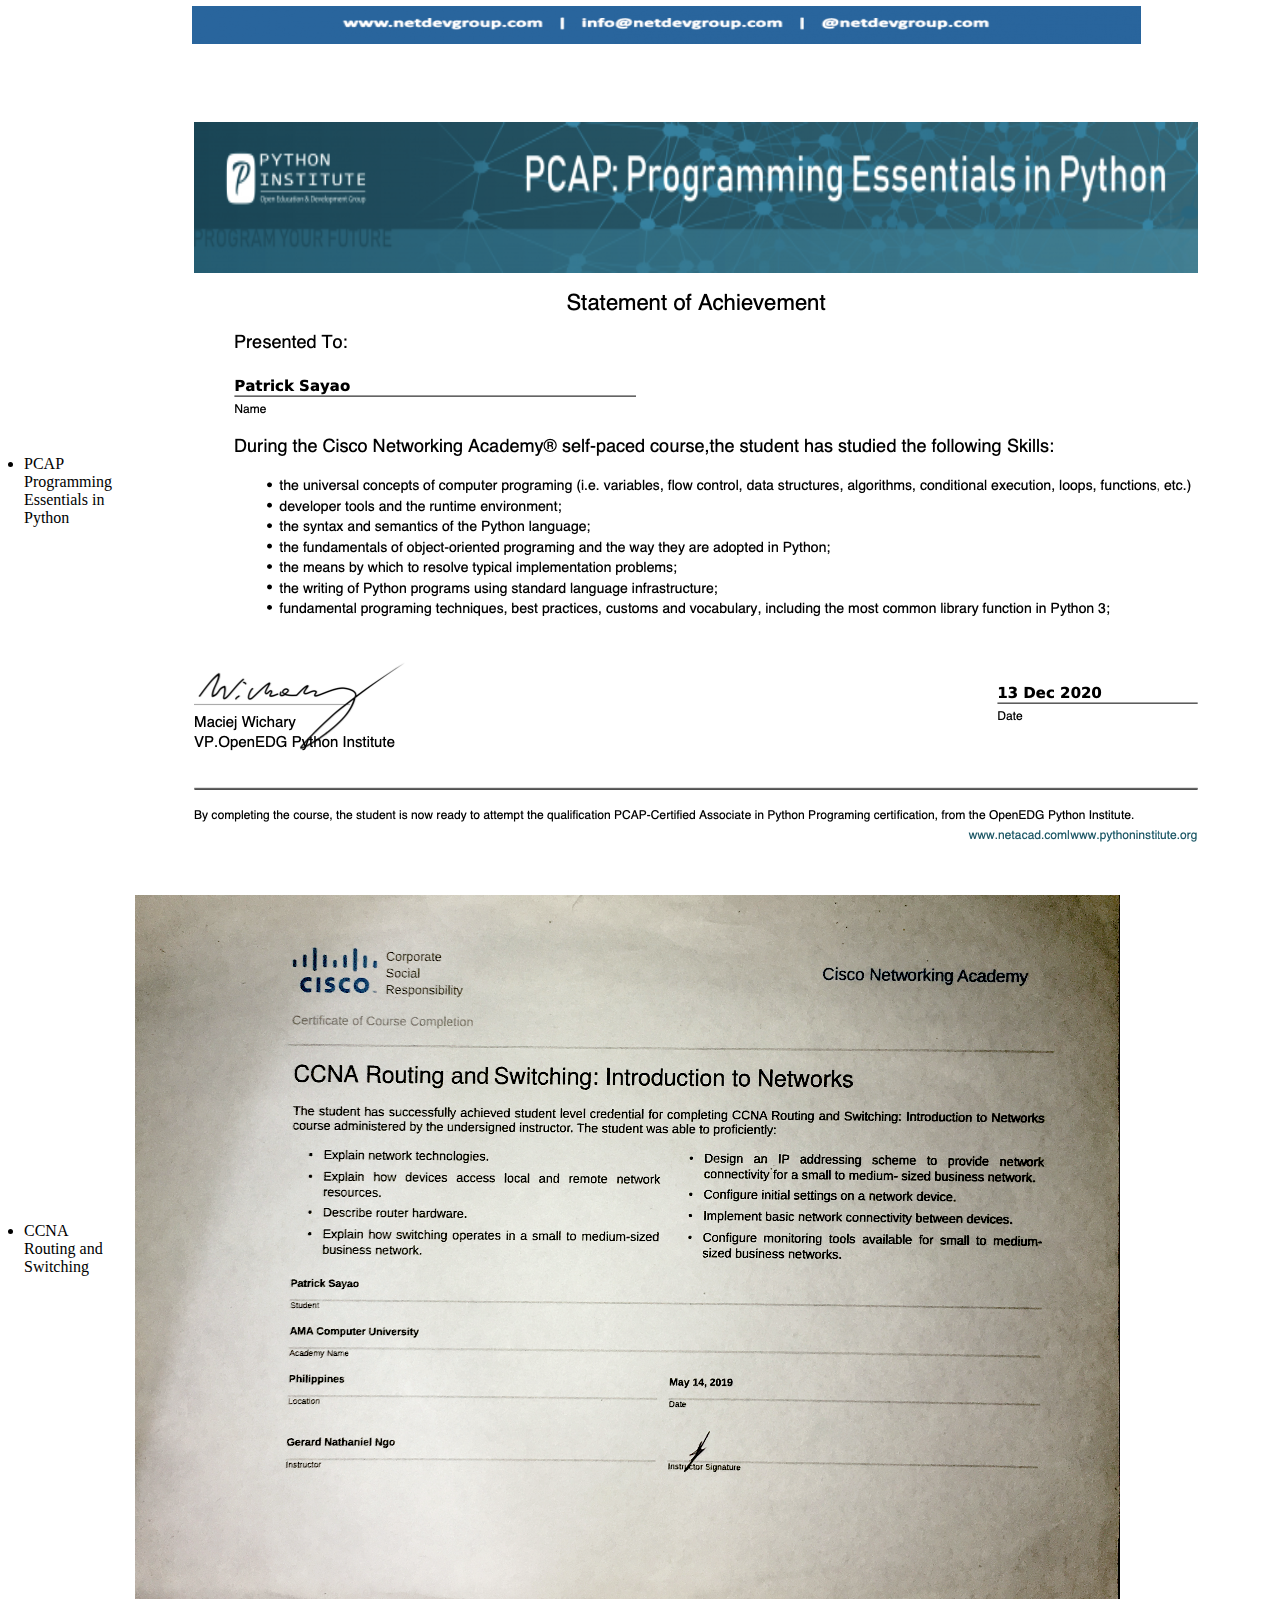
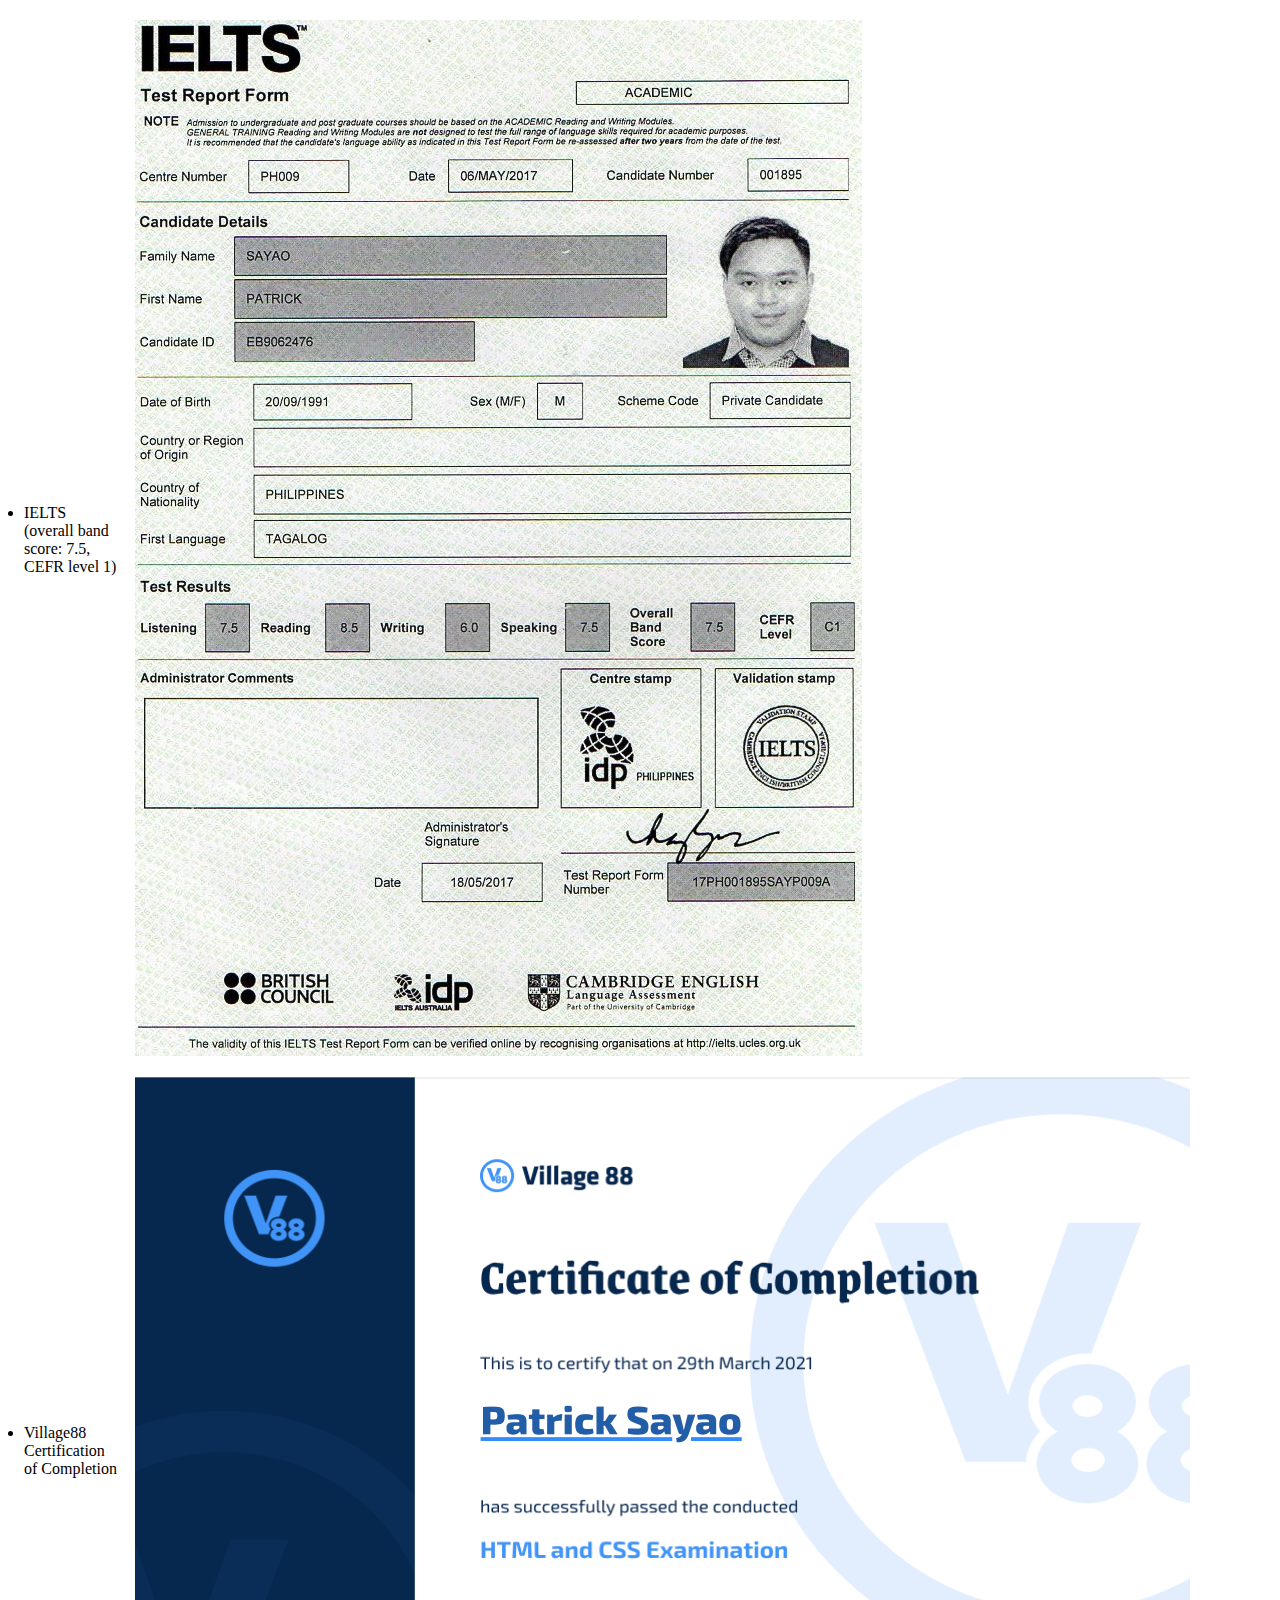
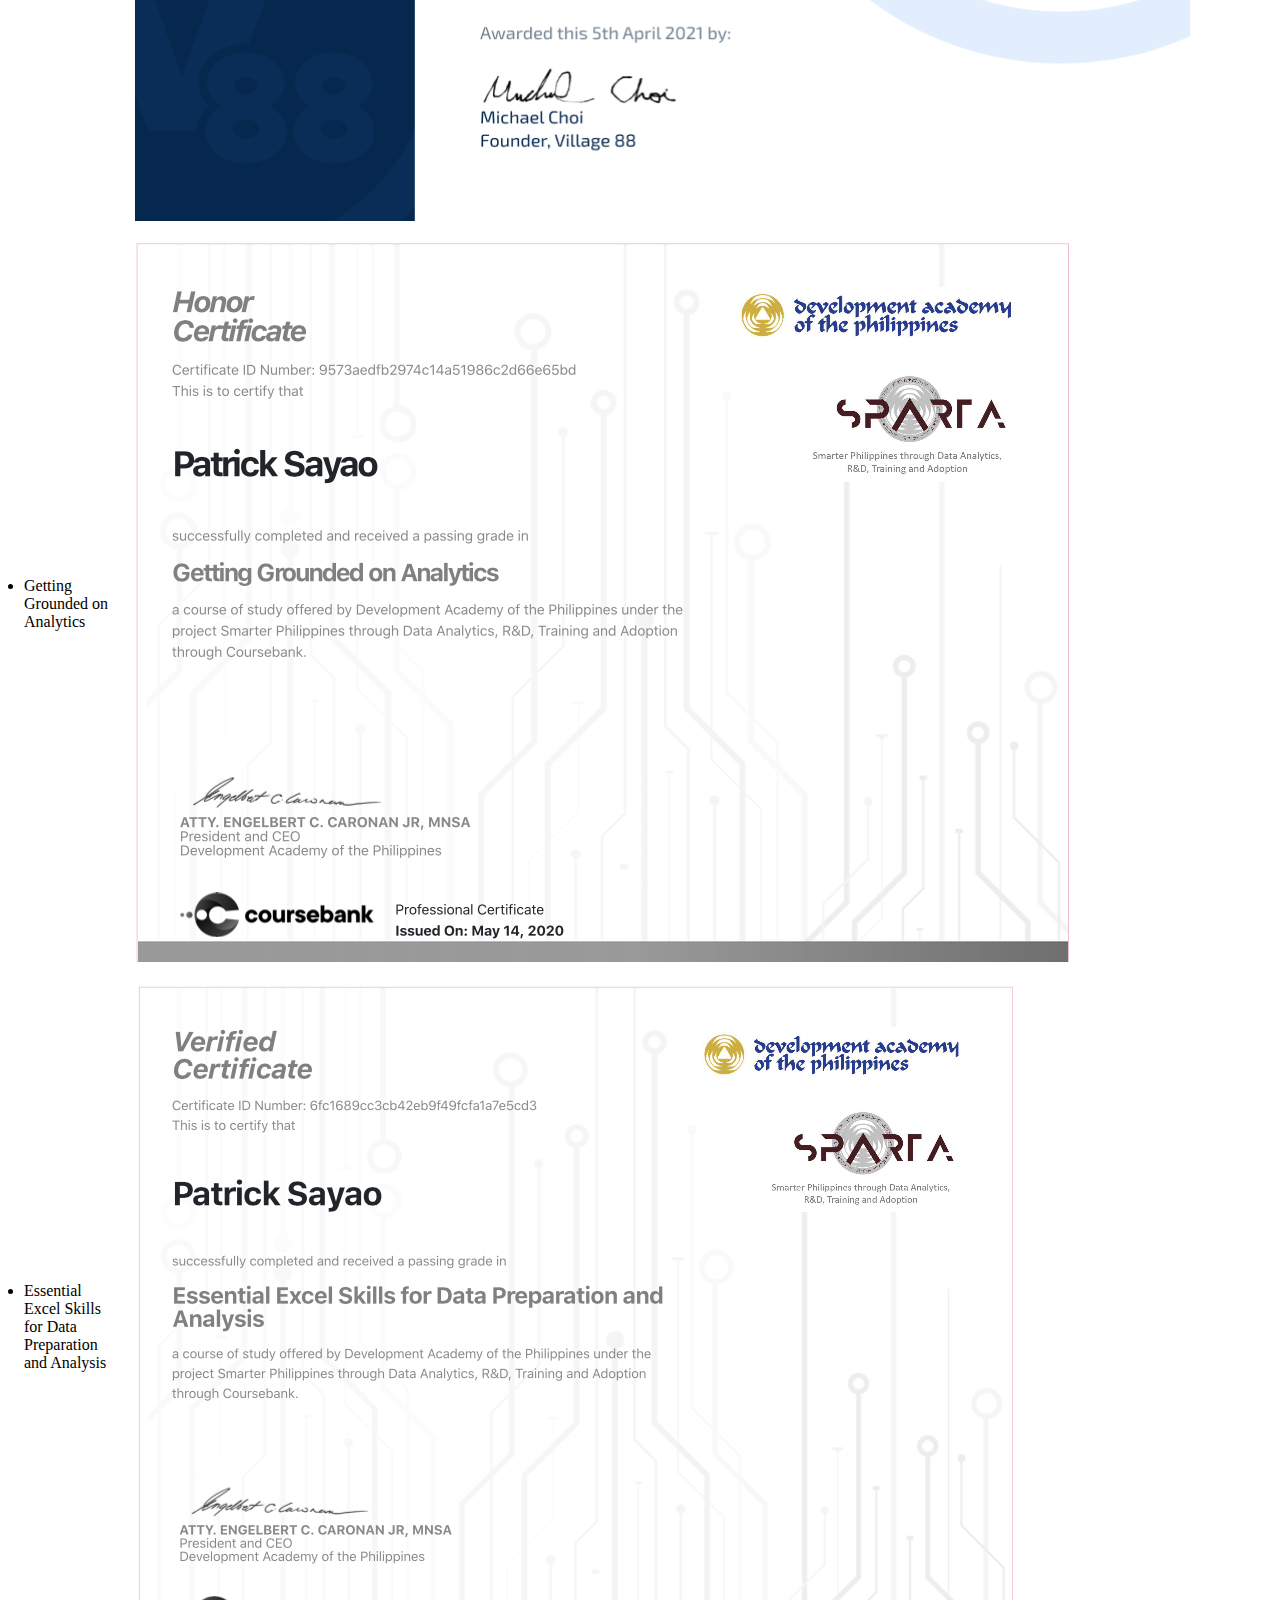
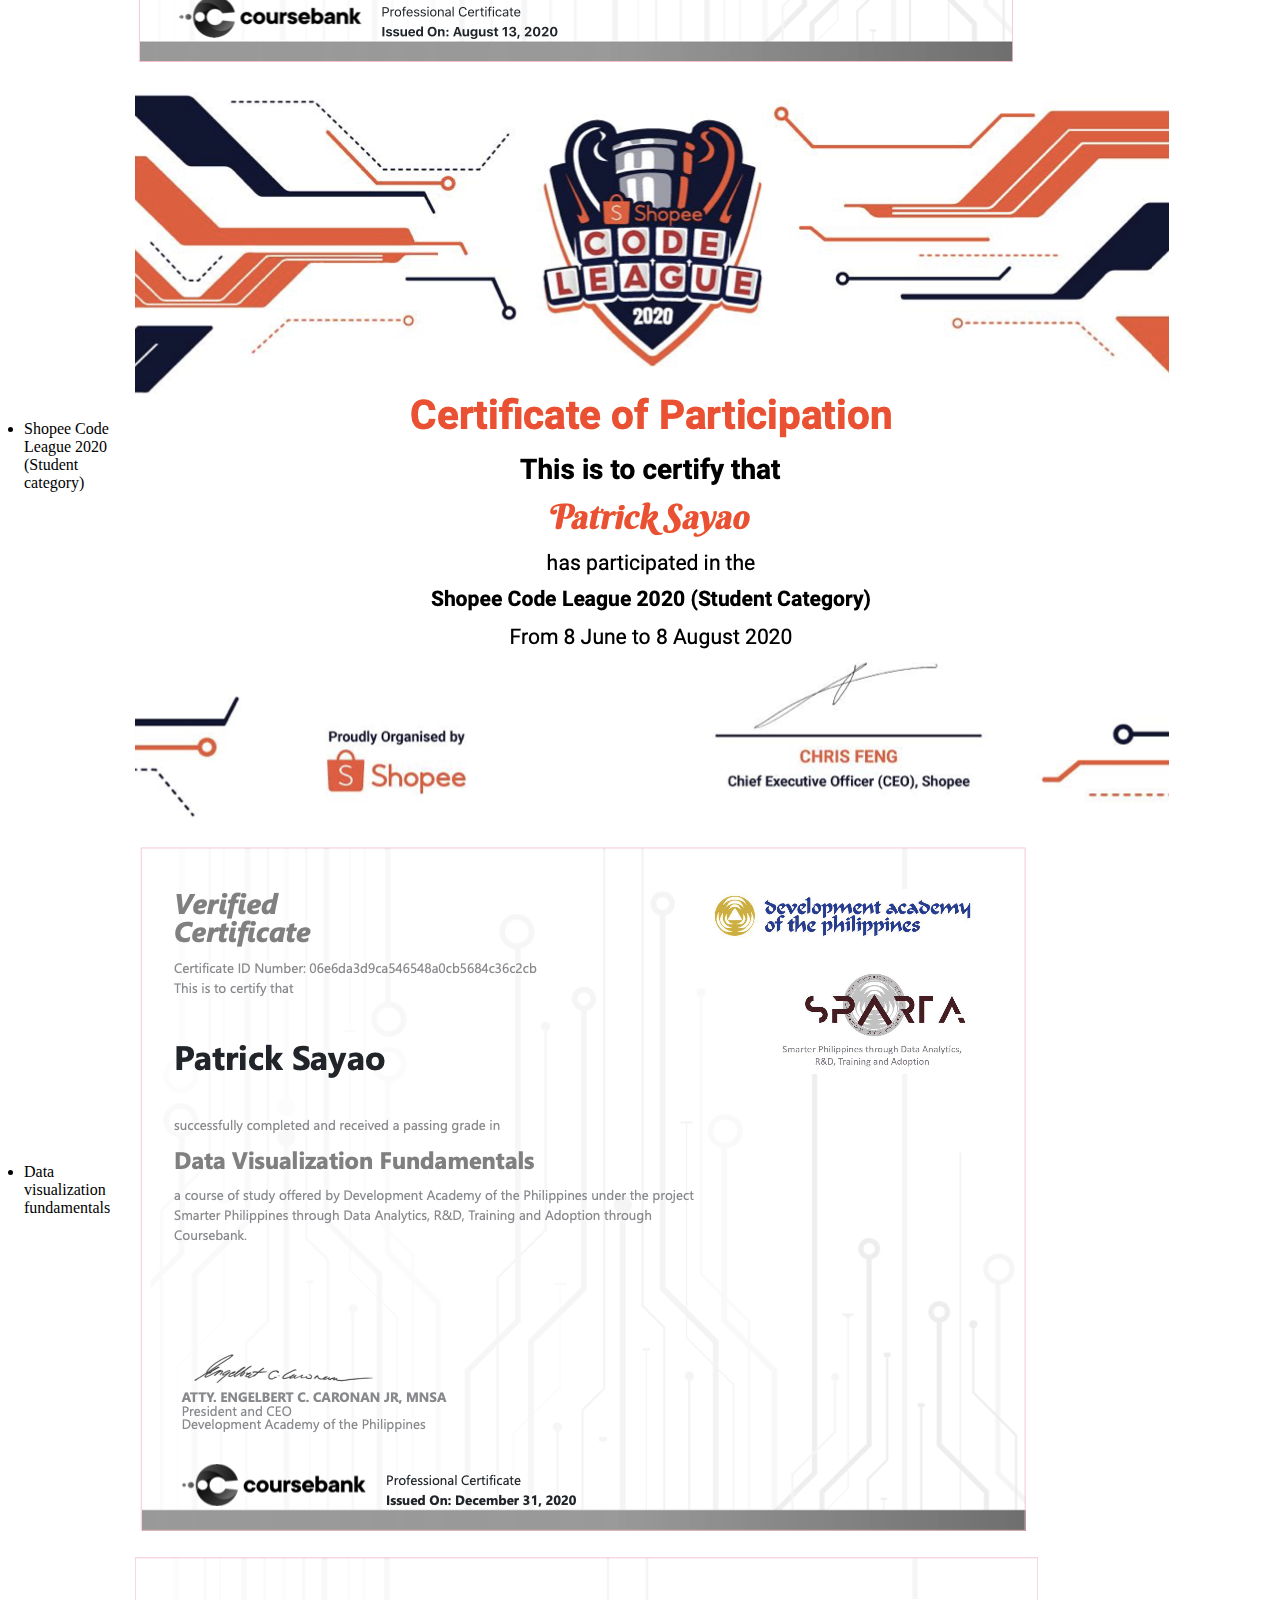
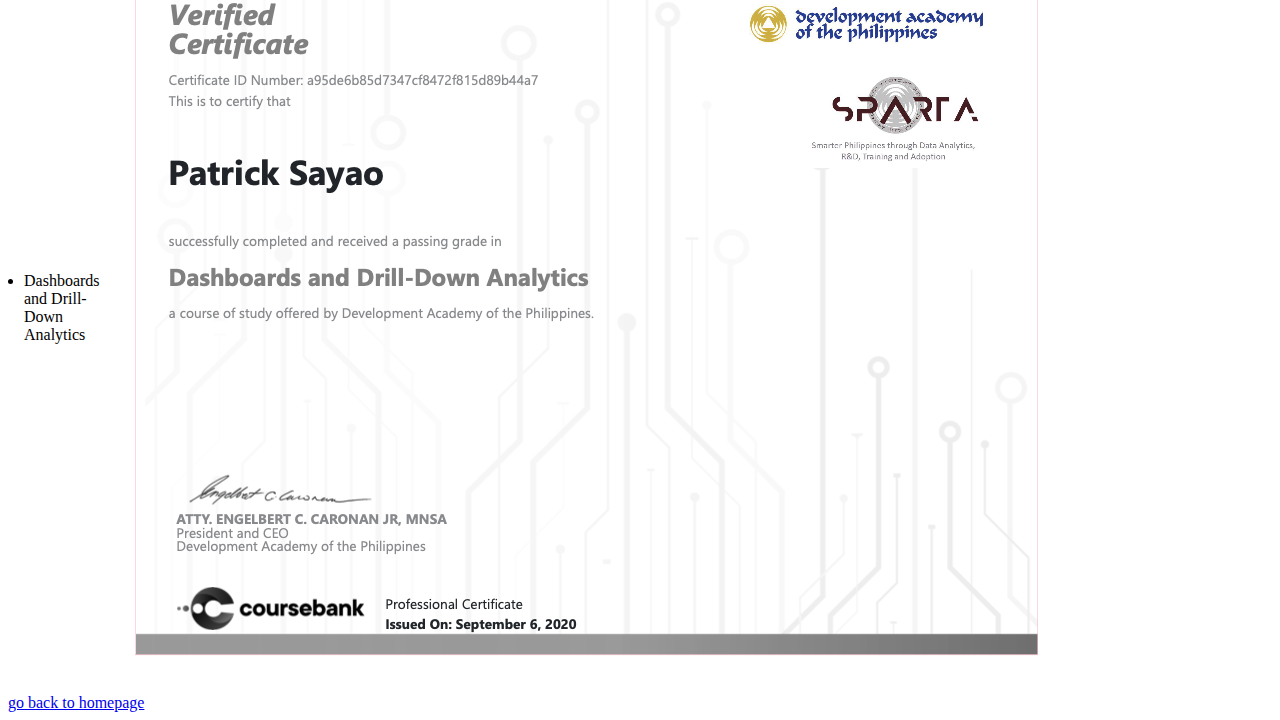
==== commit 4c2e13eb: "Update certificates.html" ====
--- a/certificates.html
+++ b/certificates.html
@@ -8,6 +8,10 @@
   <body>
     <h1><strong>Certificates:</strong></h1>
     <table cellspacing="15">
+      <tr>
+        <td><li>C# Console and Windows Forms Development with LINQ & ADO.NET</li></td>
+        <td><img src="images/c#-cert.jpg" alt=""></td>
+      </tr>
       <tr>
         <td><li>Java Beginner to Advanced</li></td>
         <td><img src="images/java-cert.png" alt=""></td>
